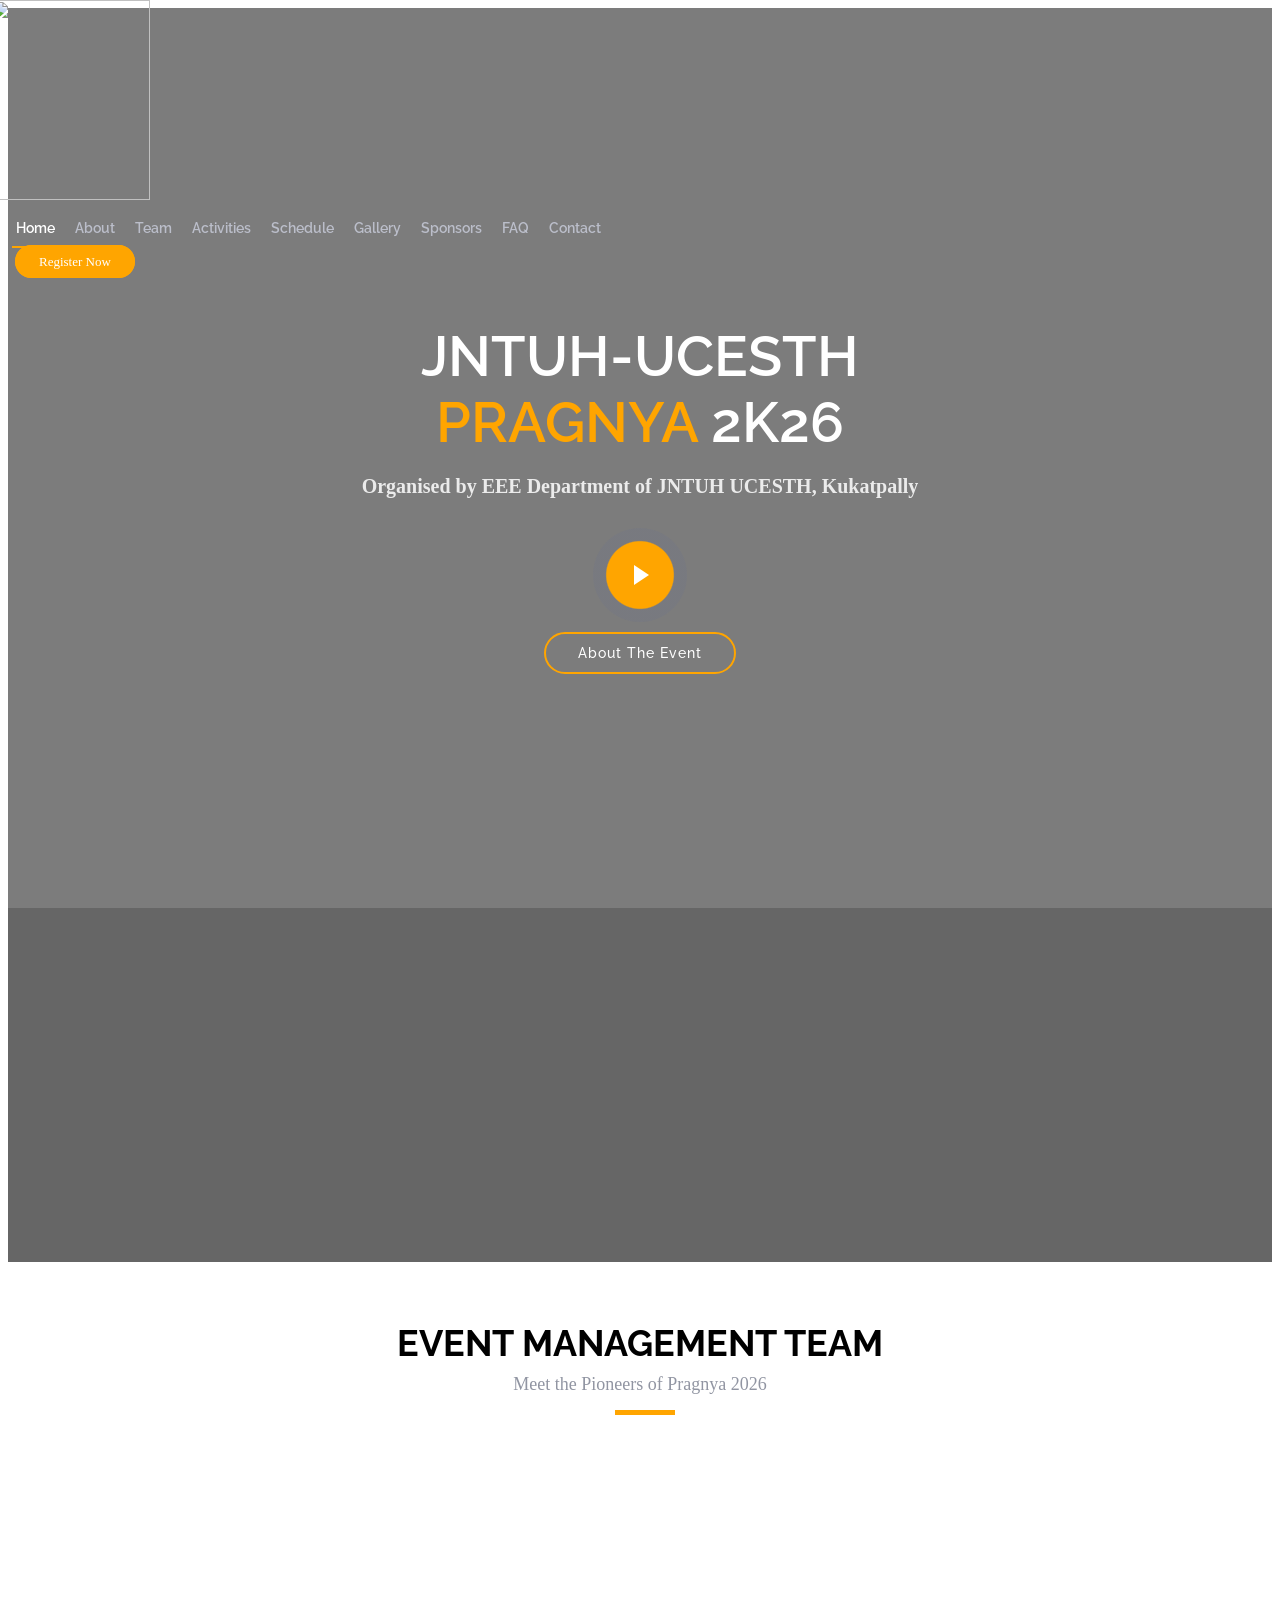
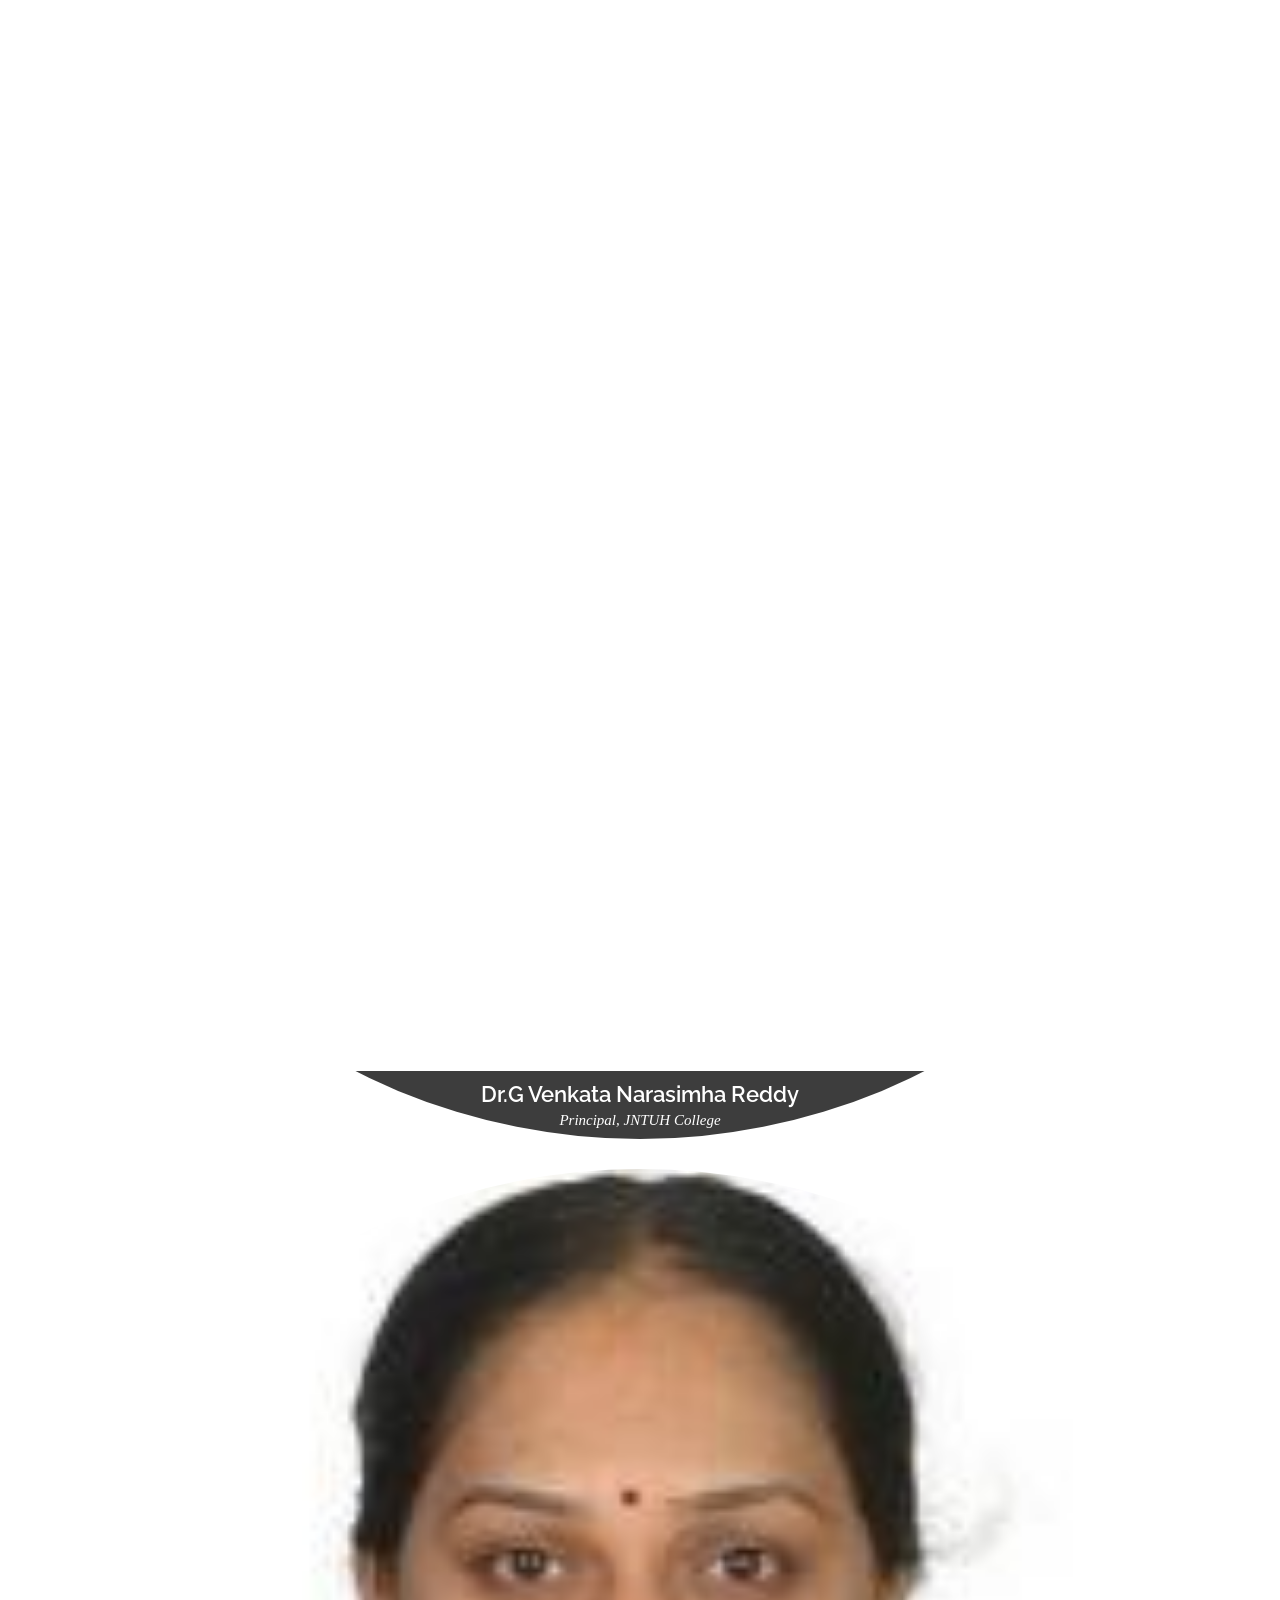
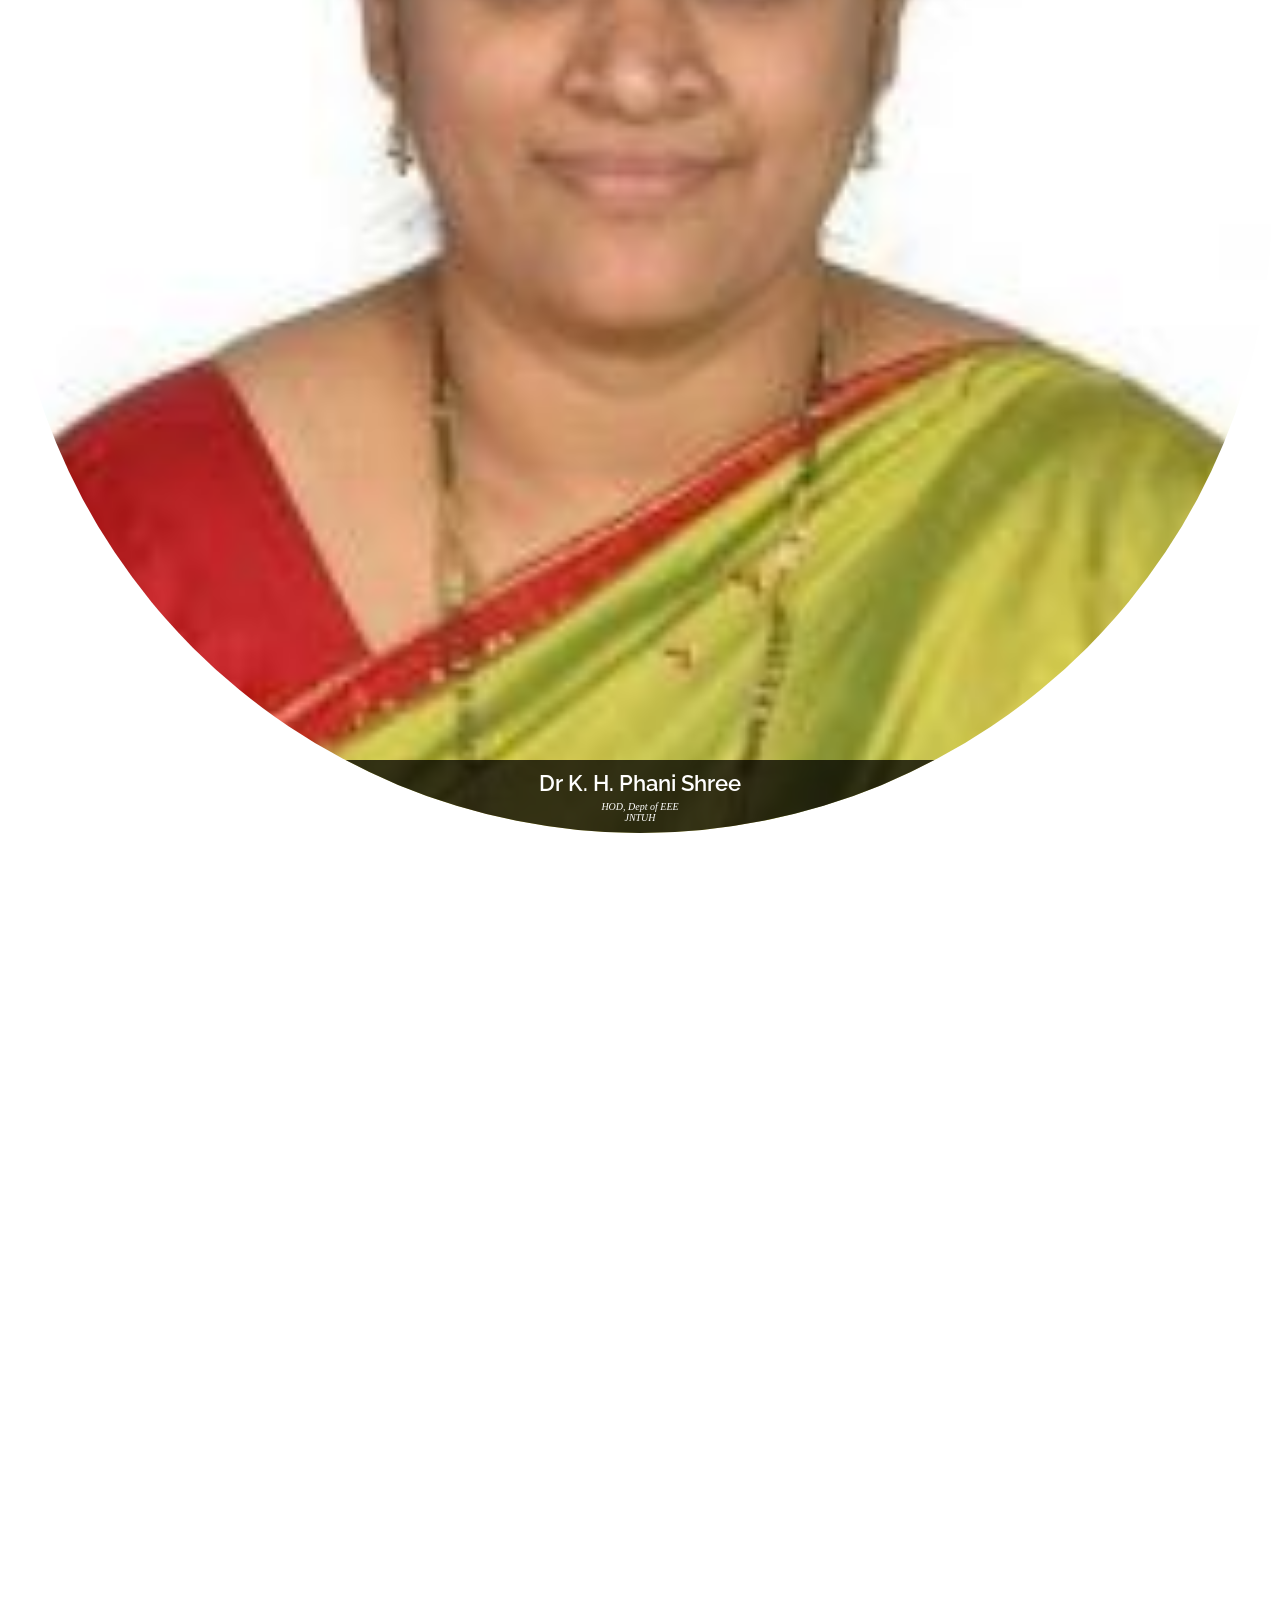
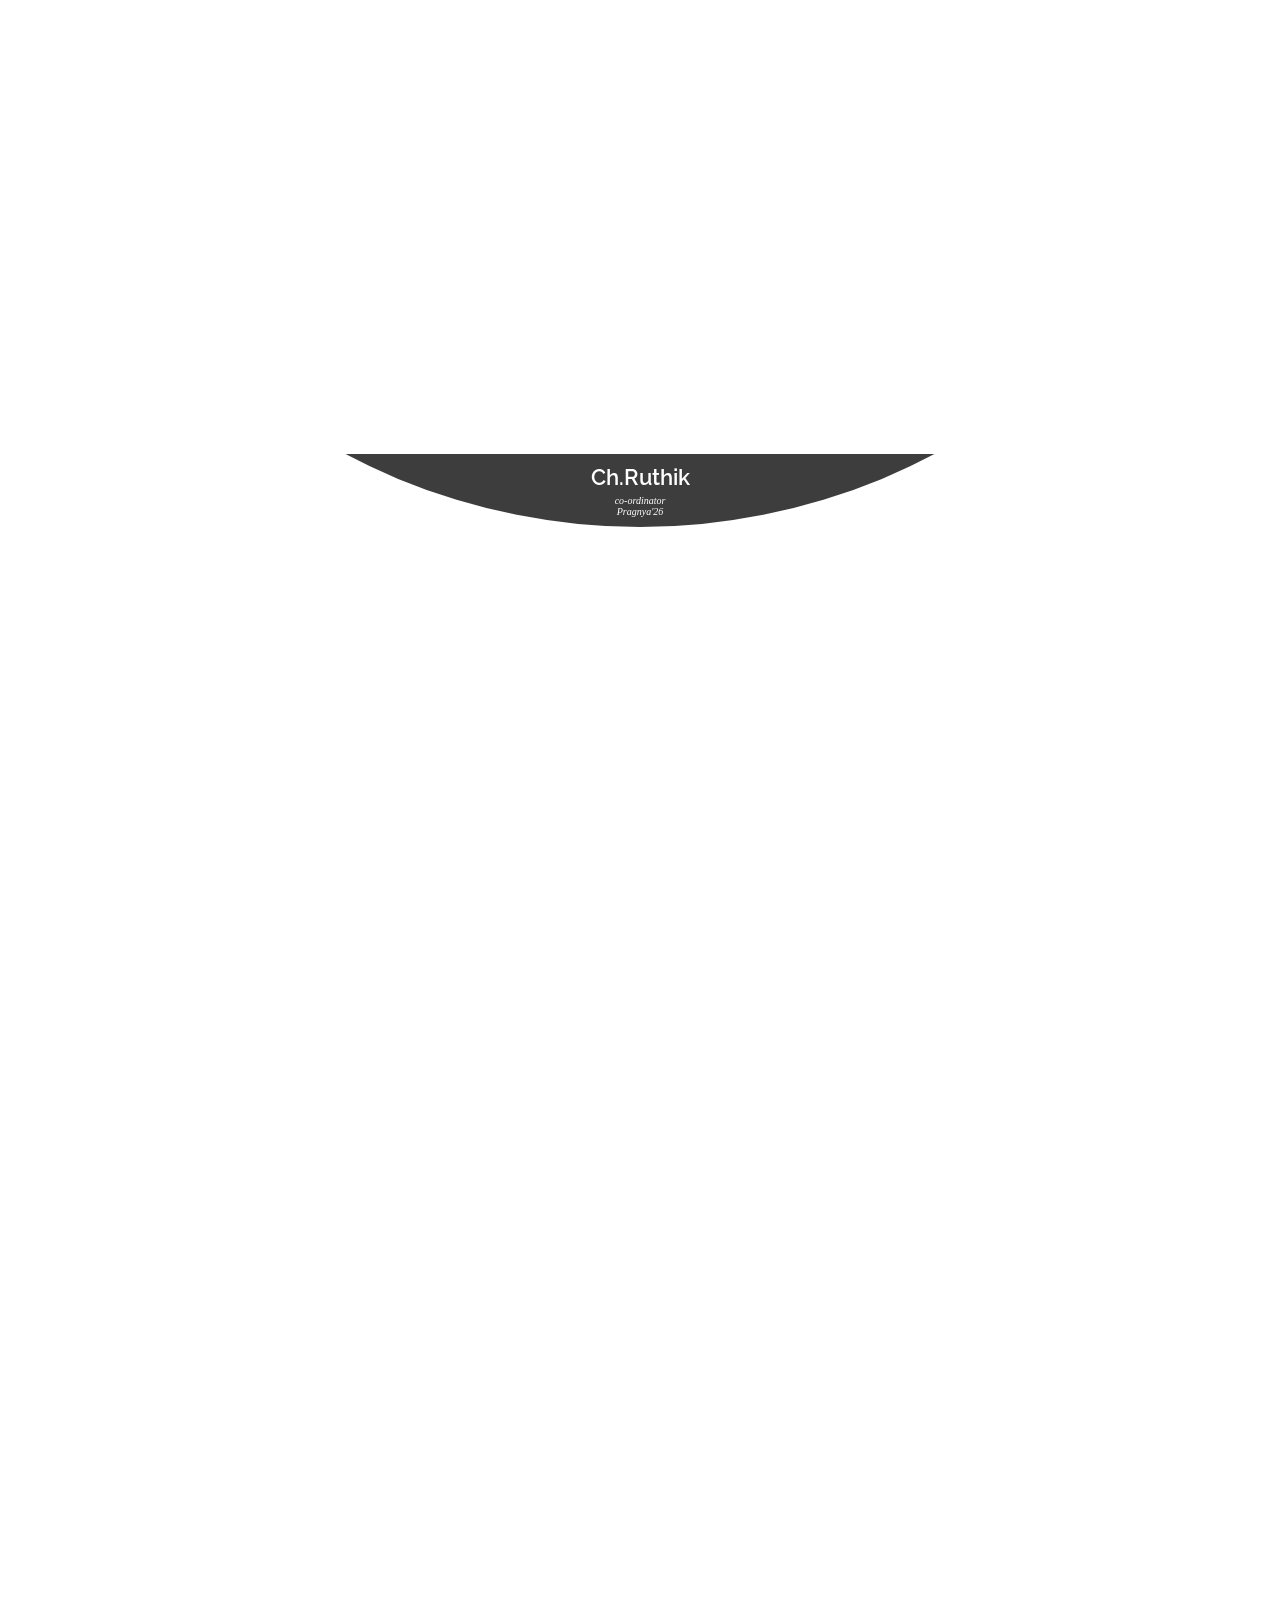
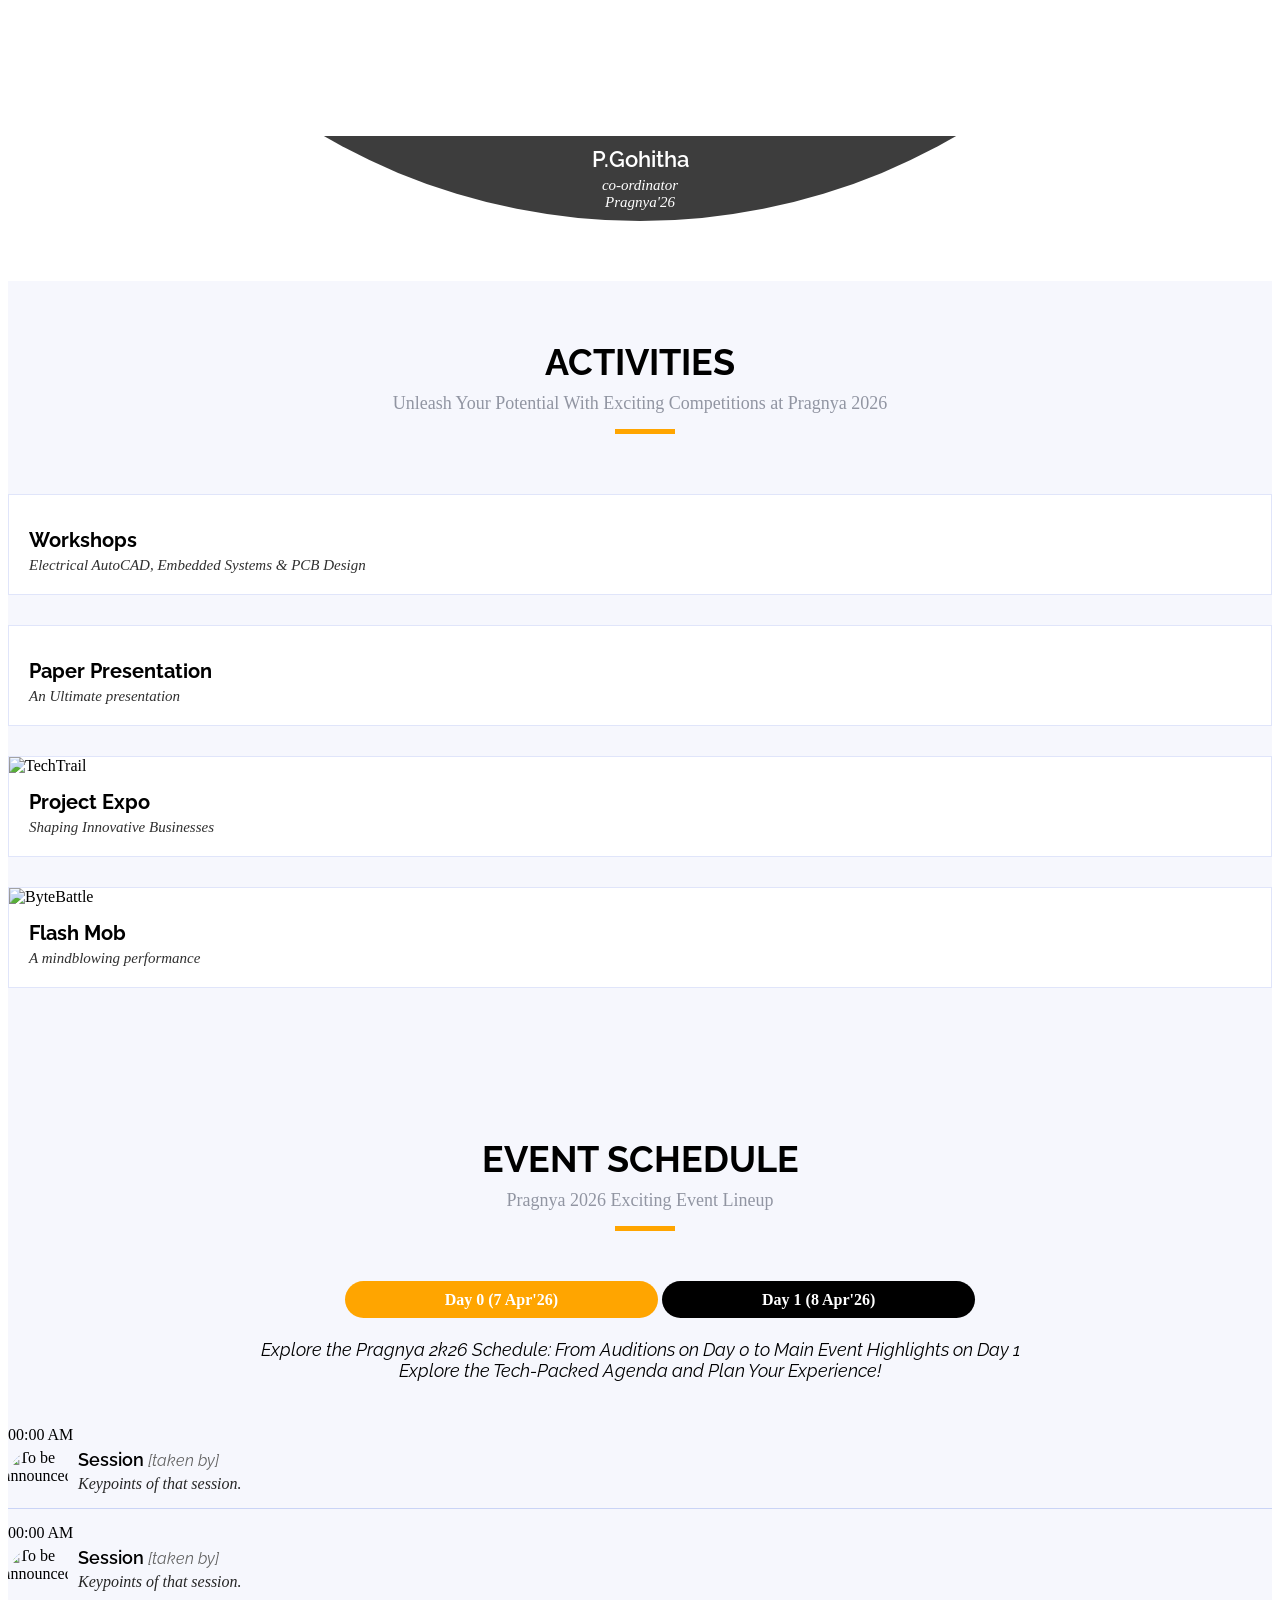
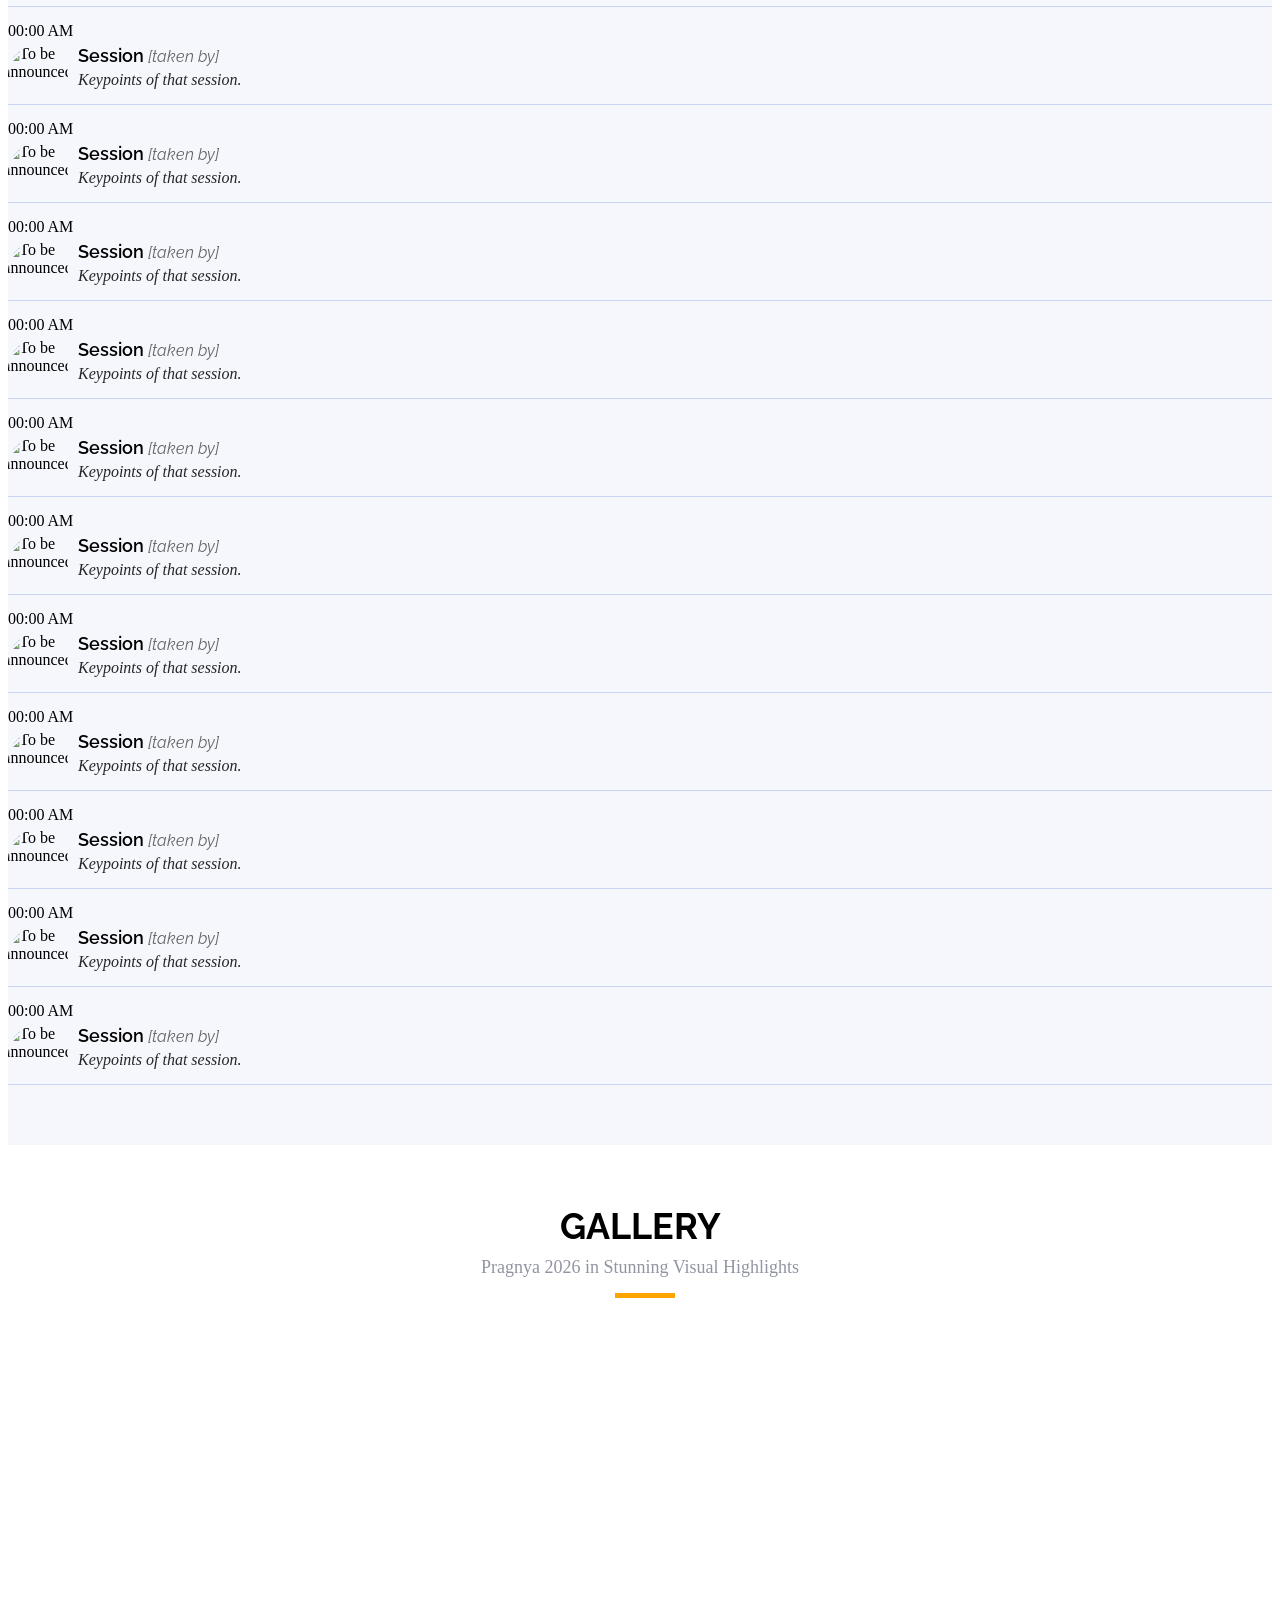
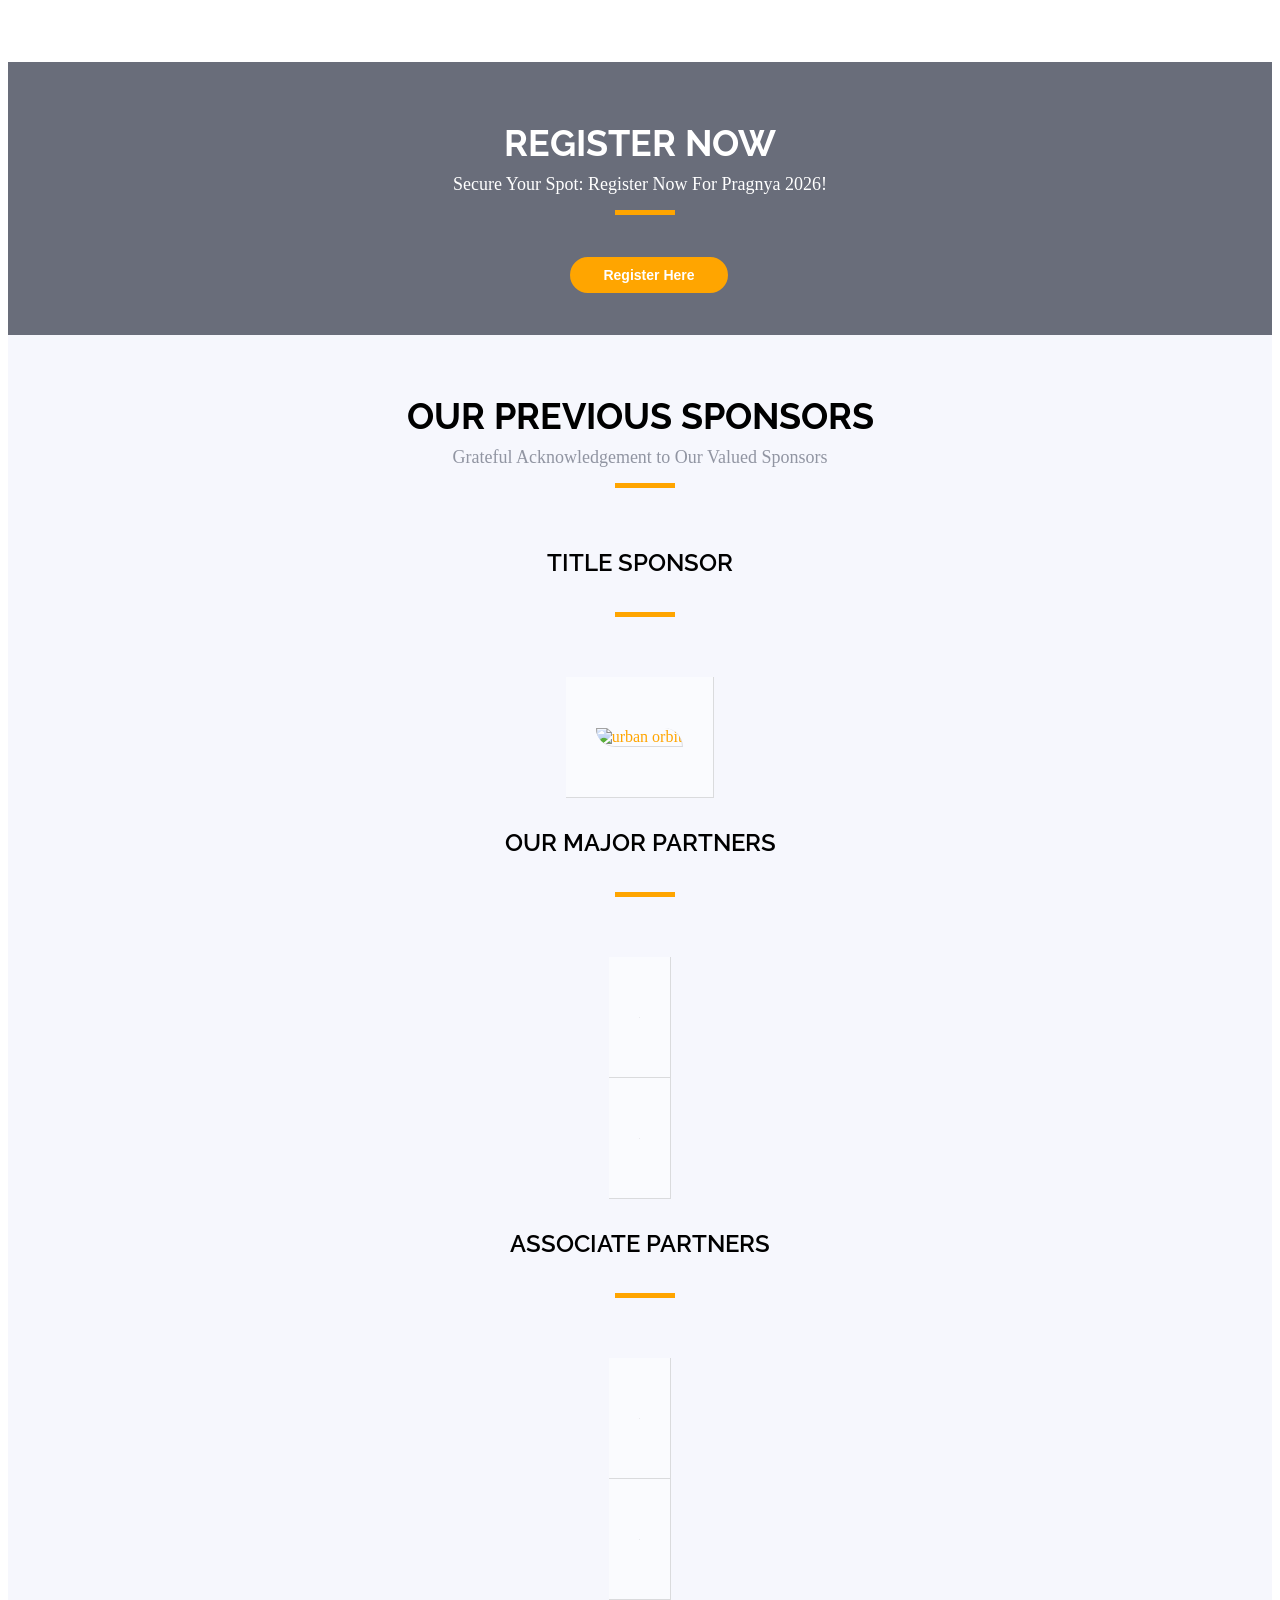
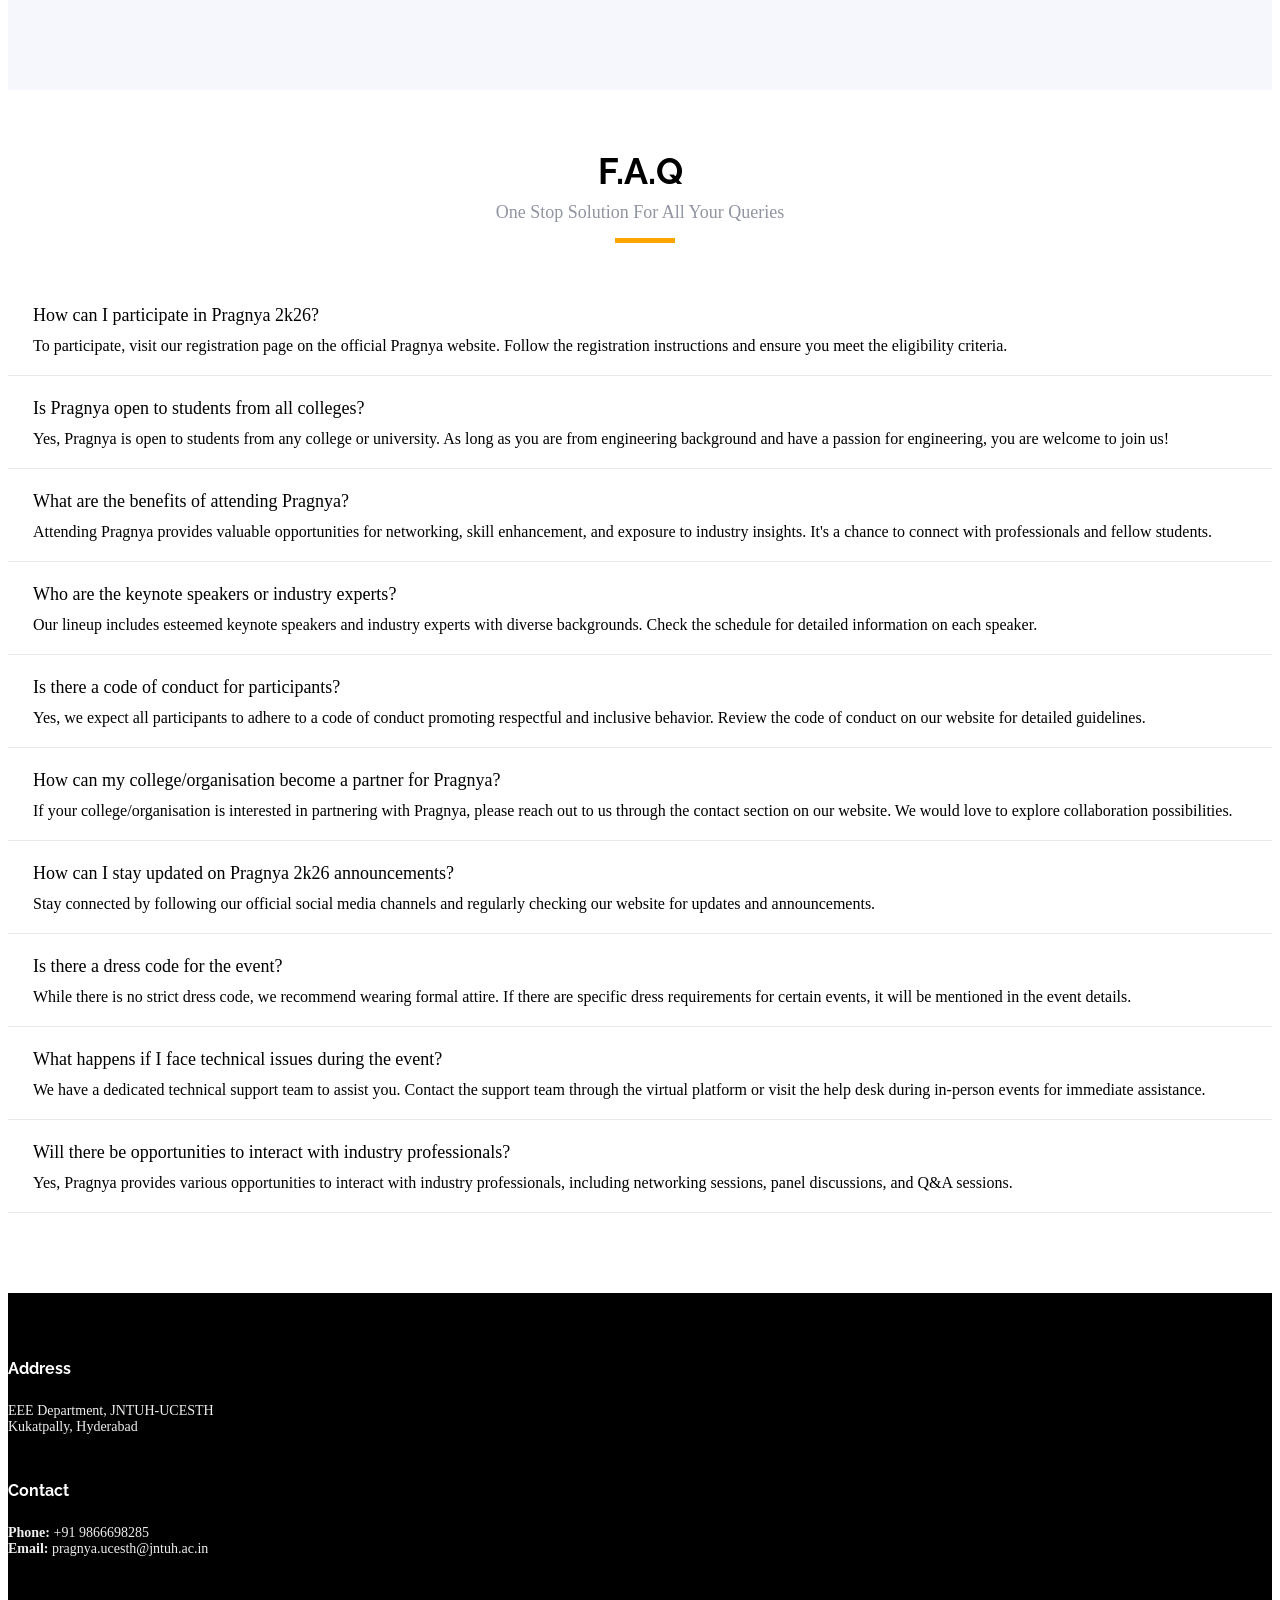
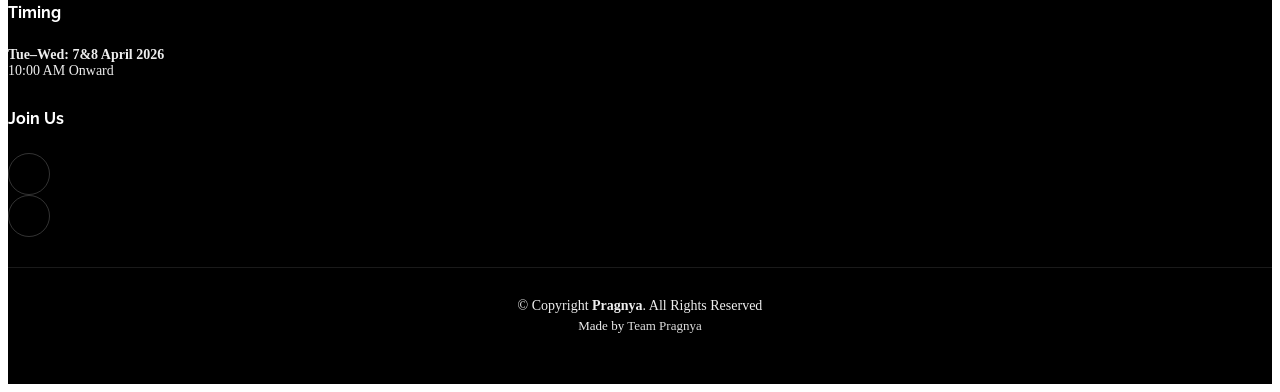
==== index.html @ 62721334 "Commited" ====
<!DOCTYPE html>
<html lang="en">

<head>
  <meta charset="utf-8">
  <meta content="width=device-width, initial-scale=1.0" name="viewport">

  <title>Pragnya 2026</title>
  <meta content="This annual tech extravaganza is set to be the biggest event of JNTUH. We invite students from all colleges and streams to dive into a world of learning and fun. Packed with workshops, competitions, and opportunities  to connect with industry pros. It will be a gateway to Innovation." name="description">
  <meta content="Pragnya jntuh,jntuh eee,Pragnya technical fest,jntuhPragnya,PragnyaJNTUH,jntuh tech fest,jntuhtechnical fest" name="keywords">

  <!-- Favicons -->
  <link href="assets/img/favicona.png" rel="icon">
  <link href="assets/img/apple.png" rel="apple-touch-icon">

  <!-- Google Fonts -->
  <link href="https://fonts.googleapis.com/css?family=Open+Sans:300,300i,400,400i,700,700i|Raleway:300,400,500,700,800"
    rel="stylesheet">

  <!-- Vendor CSS Files -->
  <link href="assets/vendor/aos/aos.css" rel="stylesheet">
  <link href="assets/vendor/bootstrap/css/bootstrap.min.css" rel="stylesheet">
  <link href="assets/vendor/bootstrap-icons/bootstrap-icons.css" rel="stylesheet">
  <link href="assets/vendor/glightbox/css/glightbox.min.css" rel="stylesheet">
  <link href="assets/vendor/swiper/swiper-bundle.min.css" rel="stylesheet">

  <!-- Template Main CSS File -->
  <link href="assets/css/style.css" rel="stylesheet">

  <!-- =======================================================
  *
  ======================================================== -->

  <style>
    #particles-js {
      position: fixed;
      width: 100%;
      height: 100%;

      /*Ensures particles are behind other elements*/
      z-index: -1;
    }
  </style>
</head>

<body>

  <!-- ======= Header ======= -->
  <header id="header" class="d-flex align-items-center ">
    <div class="container-fluid container-xxl d-flex align-items-center">

      <div id="logo" class="me-auto">
        <!-- Uncomment below for a text logo -->
        
        <a href="index.html" class="scrollto"><img src="assets/img/logo.png" alt="" title=""></a>
      </div>

      <nav id="navbar" class="navbar order-last order-lg-0">
        <ul>
          <li><a class="nav-link scrollto active" href="#hero">Home</a></li>
          <li><a class="nav-link scrollto" href="#about">About</a></li>
          <li><a class="nav-link scrollto" href="#speakers">Team</a></li>
          <li><a class="nav-link scrollto" href="#activities">Activities</a></li>
          <li><a class="nav-link scrollto" href="#schedule">Schedule</a></li>
          <li><a class="nav-link scrollto" href="#gallery">Gallery</a></li>
          <li><a class="nav-link scrollto" href="#supporters">Sponsors</a></li>
          <li><a class="nav-link scrollto" href="#faq">FAQ</a></li>
          <!-- <li class="dropdown"><a href="#"><span>Drop Down</span> <i class="bi bi-chevron-down"></i></a>
          <ul>
            <li><a href="#">Drop Down 1</a></li>
            <li class="dropdown"><a href="#"><span>Deep Drop Down</span> <i class="bi bi-chevron-right"></i></a>
              <ul>
                <li><a href="#">Deep Drop Down 1</a></li>
                <li><a href="#">Deep Drop Down 2</a></li>
                <li><a href="#">Deep Drop Down 3</a></li>
                <li><a href="#">Deep Drop Down 4</a></li>
                <li><a href="#">Deep Drop Down 5</a></li>
              </ul>
            </li>
            <li><a href="#">Drop Down 2</a></li>
            <li><a href="#">Drop Down 3</a></li>
            <li><a href="#">Drop Down 4</a></li>
          </ul>
        </li> -->
          <li><a class="nav-link scrollto" href="#footer">Contact</a></li>
        </ul>
        <i class="bi bi-list mobile-nav-toggle"></i>
      </nav>
      <!-- .navbar -->
      <a class="buy-tickets scrollto" href="https://docs.google.com/forms/d/e/1FAIpQLSc4xpxi0ps0MyQP4_tIs6i1I7sNURFrLQDbWb2xA-JYncHZ5w/viewform">Register Now</a>

    </div>
  </header>
  <!-- End Header -->
  

  <!-- ======= Hero Section ======= -->
 <section id="particles-js"></section>

  <section id="hero">
    <div class="hero-container" data-aos="zoom-in" data-aos-delay="100">
      <h1 class="mb-4 pb-0">JNTUH-UCESTH<br><span>PRAGNYA</span> 2K26</h1>
      <p class="mb-4 pb-0">Organised by EEE Department of JNTUH UCESTH, Kukatpally</p>
      <a href="./assets/videos/comingsoon.mp4" class="glightbox play-btn mb-4"></a>
      <a href="#about" class="about-btn scrollto">About The Event</a>
    </div>
  </section>
  <!-- End Hero Section -->

  <main id="main">

    <!-- ======= About Section ======= -->
    <section id="about">
      <div class="container position-relative" data-aos="fade-up">
        <div class="row">
          <div class="col-lg-6">
            <h2>About The Event</h2>
            <p>This annual tech extravaganza is set to be the biggest event of JNTUH. We invite 
              students from all colleges and
              streams to dive into a world of learning and fun. Packed with workshops, competitions, and opportunities
              to connect with industry pros. It will be a gateway to Innovation.
            </p>
          </div>
          <div class="col-lg-3">
            <h3>Where</h3>
            <p>EEE Department, JNTUH UCESTH</p>
          </div>
          <div class="col-lg-3">
            <h3>When</h3>
            <p>Tuesday &amp; Wednesday <br>7–8 April 2026</p>
          </div>
        </div>
      </div>
    </section>
    <!-- End About Section -->

    <!-- ======= Speakers Section ======= -->
    <section id="speakers">
      <div class="container" data-aos="fade-up">
        <div class="section-header">
          <h2>Event Management Team</h2>
          <p>Meet the Pioneers of Pragnya 2026 </p>
        </div>

        <div class="row">
          <a></a>
          <div class="col-lg-3 col-6">
            <div class="speaker" data-aos="fade-up" data-aos-delay="100">
              <img src="assets/img/speakers/principal.jpeg" alt="principal" class="img-fluid">
              <div class="details">
                <h3><a href="./pages/speakers/principal.html">Dr.G Venkata Narasimha Reddy</a></h3>
                <p>Principal, JNTUH College</p>
                <div class="social">
                  <a href="#"><i class="bi bi-twitter"></i></a>
                  <a href="#"><i class="bi bi-linkedin"></i></a>
                </div>
              </div>
            </div>
          </div>

          <div class="col-lg-3 col-6">
            <div class="speaker" data-aos="fade-up" data-aos-delay="100">
              <img src="./assets/img/speakers/hod.jpg" alt="Dr K. H. Phani Shree" class="img-fluid">
              <div class="details">
                <h3><a href="./pages/speakers/hod.html">Dr K. H. Phani Shree</a></h3>
                <p style="font-size: 10px;">HOD, Dept of EEE<br>JNTUH</p>
                <div class="social">
                  <a href="#"><i class="bi bi-envelope"></i></a>
                  <a href="#"><i class="bi bi-globe"></i></a>
                </div>
              </div>
            </div>
          </div>

          <div class="col-lg-3 col-6">
            <div class="speaker" data-aos="fade-up" data-aos-delay="100">
              <img src="assets/img/speakers/agney.jpeg" alt="agney" class="img-fluid">
              <div class="details">
                <h3><a href="./pages/speakers/agney.html"> Ch.Ruthik </a></h3>
                <!-- <h3><a href="./pages/speakers/agney.html"> G.Madhu </a></h3> -->
                <p style="font-size: 10px;">co-ordinator <br>Pragnya'26</p>
                <div class="social">
                  <a href="https://www.instagram.com/ruthikchanda/?hl=en"><i class="bi bi-instagram"></i></a>
                  <a href="https://wa.me/+919866698285" class="whatsapp"><i
                    class="bi bi-whatsapp"></i></a>
                </div>
              </div>
            </div>
          </div>

          <div class="col-lg-3 col-6">
            <div class="speaker" data-aos="fade-up" data-aos-delay="100">
              <img src="assets/img/speakers/vidya.jpg" alt="Speaker Name" class="img-fluid">
              <div class="details">
                <h3><a href="./pages/speakers/vidya.html">P.Gohitha</a></h3>
                <p> co-ordinator <br>Pragnya'26</p>
                <div class="social">
                  <a href="https://www.instagram.com/chinnuvirat6/?hl=en" ><i class="bi bi-instagram"></i></a>
                  <a ><i class="bi bi-linkedin"></i></a>
                </div>
              </div>
            </div>
          </div>
        </div>
      </div>

    </section>
    <!-- End Speakers Section -->

    <!-- ======= Activities Section ======= -->
    <section id="activities" class="section-with-bg">

      <div class="container" data-aos="fade-up">
        <div class="section-header">
          <h2>Activities</h2>
          <p>Unleash Your Potential With Exciting Competitions at Pragnya 2026</p>
        </div>

        <div class="row" data-aos="fade-up" data-aos-delay="100">

          <div class="col-lg-3 col-6">
            <div class="activity">
              <div class="activity-img">
                <img src="assets/img/activities/2.jpeg" alt="" class="img-fluid">
              </div>
              <h3><a href="./pages/activities/workshops.html">Workshops</a></h3>
              <p class="activity-line">Electrical AutoCAD, Embedded Systems &amp; PCB Design</p>
            </div>
          </div>

          <div class="col-lg-3 col-6">
            <div class="activity">
              <div class="activity-img">
                <img src="assets/img/activities/paper presentation.jpeg" alt="" class="img-fluid">
              </div>
              <h3><a href="./pages/activities/poster.html">Paper Presentation</a></h3>
              <p class="activity-line">An Ultimate presentation</p>
            </div>
          </div>

          <div class="col-lg-3 col-6">
            <div class="activity">
              <div class="activity-img">
                <img src="assets/img/activities/techp.jpeg" alt="TechTrail" class="img-fluid">
              </div>
              <h3><a href="./pages/activities/techtrail.html">Project Expo</a></h3>
              <p class="activity-line">Shaping Innovative Businesses</p>
            </div>
          </div>

          <div class="col-lg-3 col-6">
            <div class="activity">
              <div class="activity-img">
                <img src="assets/img/activities/eee.jpeg" alt="ByteBattle" class="img-fluid">
              </div>
              <h3><a href="#">Flash Mob</a></h3>
              <p class="activity-line">A mindblowing performance</p>
            </div>
          </div>

        </div>
      </div>

    </section>
    <!-- End Activities Section -->

    <!-- ======= Schedule Section ======= -->
    <section id="schedule" class="section-with-bg">
      <div class="container" data-aos="fade-up">
        <div class="section-header">
          <h2>Event Schedule</h2>
          <p>Pragnya 2026 Exciting Event Lineup</p>
        </div>

        <ul class="nav nav-tabs" role="tablist" data-aos="fade-up" data-aos-delay="100">
          <li class="nav-item">
            <a class="nav-link active" href="#day-0" role="tab" data-bs-toggle="tab">Day 0 (7 Apr'26)</a>
          </li>
          <li class="nav-item">
            <a class="nav-link" href="#day-1" role="tab" data-bs-toggle="tab">Day 1 (8 Apr'26)</a>
          </li>
        </ul>

        <h3 class="sub-heading">Explore the Pragnya 2k26 Schedule: From Auditions on Day 0 to Main Event Highlights on
          Day 1 <br>
          Explore the Tech-Packed Agenda and Plan Your Experience!
        </h3>

        <div class="tab-content row justify-content-center" data-aos="fade-up" data-aos-delay="200">

          <!-- Schdule Day 0 -->
          <div role="tabpanel" class="col-lg-9 tab-pane fade show active" id="day-0">

            <div class="row schedule-item">
              <div class="col-md-2"><time>00:00 AM</time></div>
              <div class="col-md-10">
                <div class="speaker">
                  <img src="assets/img/tba.jpg" alt="To be announced">
                </div>
                <h4>Session <span>[taken by]</span></h4>
                <p>Keypoints of that session.</p>
              </div>
            </div>

            <div class="row schedule-item">
              <div class="col-md-2"><time>00:00 AM</time></div>
              <div class="col-md-10">
                <div class="speaker">
                  <img src="assets/img/tba.jpg" alt="To be announced">
                </div>
                <h4>Session <span>[taken by]</span></h4>
                <p>Keypoints of that session.</p>
              </div>
            </div>

            <div class="row schedule-item">
              <div class="col-md-2"><time>00:00 AM</time></div>
              <div class="col-md-10">
                <div class="speaker">
                  <img src="assets/img/tba.jpg" alt="To be announced">
                </div>
                <h4>Session <span>[taken by]</span></h4>
                <p>Keypoints of that session.</p>
              </div>
            </div>

            <div class="row schedule-item">
              <div class="col-md-2"><time>00:00 AM</time></div>
              <div class="col-md-10">
                <div class="speaker">
                  <img src="assets/img/tba.jpg" alt="To be announced">
                </div>
                <h4>Session <span>[taken by]</span></h4>
                <p>Keypoints of that session.</p>
              </div>
            </div>

            <div class="row schedule-item">
              <div class="col-md-2"><time>00:00 AM</time></div>
              <div class="col-md-10">
                <div class="speaker">
                  <img src="assets/img/tba.jpg" alt="To be announced">
                </div>
                <h4>Session <span>[taken by]</span></h4>
                <p>Keypoints of that session.</p>
              </div>
            </div>

            <div class="row schedule-item">
              <div class="col-md-2"><time>00:00 AM</time></div>
              <div class="col-md-10">
                <div class="speaker">
                  <img src="assets/img/tba.jpg" alt="To be announced">
                </div>
                <h4>Session <span>[taken by]</span></h4>
                <p>Keypoints of that session.</p>
              </div>
            </div>

            <div class="row schedule-item">
              <div class="col-md-2"><time>00:00 AM</time></div>
              <div class="col-md-10">
                <div class="speaker">
                  <img src="assets/img/tba.jpg" alt="To be announced">
                </div>
                <h4>Session <span>[taken by]</span></h4>
                <p>Keypoints of that session.</p>
              </div>
            </div>

          </div>
          <!-- End Schdule Day 0 -->

          <!-- Schdule Day 1 -->
          <div role="tabpanel" class="col-lg-9  tab-pane fade" id="day-1">

            <div class="row schedule-item">
              <div class="col-md-2"><time>00:00 AM</time></div>
              <div class="col-md-10">
                <div class="speaker">
                  <img src="assets/img/tba.jpg" alt="To be announced">
                </div>
                <h4>Session <span>[taken by]</span></h4>
                <p>Keypoints of that session.</p>
              </div>
            </div>

            <div class="row schedule-item">
              <div class="col-md-2"><time>00:00 AM</time></div>
              <div class="col-md-10">
                <div class="speaker">
                  <img src="assets/img/tba.jpg" alt="To be announced">
                </div>
                <h4>Session <span>[taken by]</span></h4>
                <p>Keypoints of that session.</p>
              </div>
            </div>

            <div class="row schedule-item">
              <div class="col-md-2"><time>00:00 AM</time></div>
              <div class="col-md-10">
                <div class="speaker">
                  <img src="assets/img/tba.jpg" alt="To be announced">
                </div>
                <h4>Session <span>[taken by]</span></h4>
                <p>Keypoints of that session.</p>
              </div>
            </div>

            <div class="row schedule-item">
              <div class="col-md-2"><time>00:00 AM</time></div>
              <div class="col-md-10">
                <div class="speaker">
                  <img src="assets/img/tba.jpg" alt="To be announced">
                </div>
                <h4>Session <span>[taken by]</span></h4>
                <p>Keypoints of that session.</p>
              </div>
            </div>

            <div class="row schedule-item">
              <div class="col-md-2"><time>00:00 AM</time></div>
              <div class="col-md-10">
                <div class="speaker">
                  <img src="assets/img/tba.jpg" alt="To be announced">
                </div>
                <h4>Session <span>[taken by]</span></h4>
                <p>Keypoints of that session.</p>
              </div>
            </div>

            <div class="row schedule-item">
              <div class="col-md-2"><time>00:00 AM</time></div>
              <div class="col-md-10">
                <div class="speaker">
                  <img src="assets/img/tba.jpg" alt="To be announced">
                </div>
                <h4>Session <span>[taken by]</span></h4>
                <p>Keypoints of that session.</p>
              </div>
            </div>

          </div>
          <!-- End Schdule Day 1 -->

        </div>

      </div>

    </section><!-- End Schedule Section -->

    <!-- ======= Gallery Section ======= -->
    <section id="gallery">

      <div class="container" data-aos="fade-up">
        <div class="section-header">
          <h2>Gallery</h2>
          <p>Pragnya 2026 in Stunning Visual Highlights</p>
        </div>
      </div>

      <div class="gallery-slider swiper">
        <div class="swiper-wrapper align-items-center">
          
          <div class="swiper-slide"><a href="assets/img/gallery/p5.jpeg" class="gallery-lightbox"><img
                src="assets/img/gallery/p5.jpeg" class="img-fluid" alt=""></a></div>
          <div class="swiper-slide"><a href="assets/img/gallery/p6.jpeg" class="gallery-lightbox"><img
                src="assets/img/gallery/p6.jpeg" class="img-fluid" alt=""></a></div>
          <div class="swiper-slide"><a href="assets/img/gallery/p7.jpeg" class="gallery-lightbox"><img
                src="assets/img/gallery/p7.jpeg" class="img-fluid" alt=""></a></div>
          <div class="swiper-slide"><a href="assets/img/gallery/p8.jpeg" class="gallery-lightbox"><img
                src="assets/img/gallery/p8.jpeg" class="img-fluid" alt=""></a></div>
          <div class="swiper-slide"><a href="assets/img/gallery/p11.jpeg" class="gallery-lightbox"><img
                src="assets/img/gallery/p11.jpeg" class="img-fluid" alt=""></a></div>
          <div class="swiper-slide"><a href="assets/img/gallery/p12.jpeg" class="gallery-lightbox"><img
                src="assets/img/gallery/p12.jpeg" class="img-fluid" alt=""></a></div>
          <!-- <div class="swiper-slide"><a href="assets/img/gallery/p13.jpeg" class="gallery-lightbox"><img
                src="assets/img/gallery/p13.jpeg" class="img-fluid" alt=""></a></div> -->
          <div class="swiper-slide"><a href="assets/img/gallery/p14.jpeg" class="gallery-lightbox"><img
                src="assets/img/gallery/p14.jpeg" class="img-fluid" alt=""></a></div> 
          <div class="swiper-slide"><a href="assets/img/gallery/p17.jpeg" class="gallery-lightbox"><img
                src="assets/img/gallery/p17.jpeg" class="img-fluid" alt=""></a></div> 
          

        </div>
        <div class="swiper-pagination"></div>
      </div>

    </section>
    <!-- End Gallery Section -->


    <!-- ======= Register Section ======= -->
    <section id="register">
      <div class="container" data-aos="zoom-in">
        <div class="section-header">
          <h2>REGISTER NOW</h2>
          <p>Secure Your Spot: Register Now For Pragnya 2026!</p>
        </div>
        <a href="https://forms.gle/BgCcwTMuFskUygii7"><button>Register Here</button></a>
      </div>
    </section><!-- End Register Section -->

    <!-- ======= Supporters Section ======= -->
    <section id="supporters" class="section-with-bg">

      <div class="container" data-aos="fade-up">
        <div class="section-header">
          <h2>OUR PREVIOUS Sponsors</h2>
          <p>Grateful Acknowledgement to Our Valued Sponsors</p>
        </div>

        <div class="section-header">
          <h3>Title Sponsor</h3>
        </div>

        <div class="row no-gutters supporters-wrap clearfix" data-aos="zoom-in" data-aos-delay="100">

          <a href="https://urbanorbit.in/" target="_blank">
            <div class="sponsor-box">
              <div class="supporter-logo">
                <img src="assets/img/supporters/uo.png" class="img-fluid" alt="urban orbit">
              </div>
            </div>
          </a>

        </div>

        <div class="section-header">
          <h3>Our Major Partners</h3>
        </div>

        <div class="row no-gutters supporters-wrap clearfix" data-aos="zoom-in" data-aos-delay="100">

          <a href="" class="sponsor-box" target="_blank">
            <div >
              <div class="supporter-logo">
                <img src="assets/img/supporters/1.png" class="img-fluid" alt="">
              </div>
            </div>
          </a>

          <a href="" class="sponsor-box" target="_blank">
            <div>
              <div class="supporter-logo">
                <img src="./assets/img/supporters/2.png" class="img-fluid" alt="">
              </div>
            </div>
          </a>

        </div>

        <div class="section-header">
          <h3>Associate Partners</h3>
        </div>

        <div class="row no-gutters supporters-wrap clearfix" data-aos="zoom-in" data-aos-delay="100">
          <a href="" class="sponsor-box" target="_blank">
            <div >
              <div class="supporter-logo">
                <img src="assets/img/supporters/3.jpg" class="img-fluid" alt="">
              </div>
            </div>
          </a>

          <a href="" class="sponsor-box" target="_blank">
            <div>
              <div class="supporter-logo">
                <img src="./assets/img/supporters/ace.webp" class="img-fluid" alt="">
              </div>
            </div>
          </a>

          <!-- 0Labs%20in%20Motihari&mncatname=Pathology%20Labs&search_id=28bffeaac70b9ebcd135141742e00b033a7ba59e8e6559a1277fc594297ade6b&abd_btn=&abd_heading=" class="sponsor-box" target="_blank">
            <div >
              <div class="supporter-logo">
                <img src="assets/img/supporters/BMS-Healthcare.png" class="img-fluid" alt="BMS-Healthcare">
              </div>
            </div>
          </a> -->

          <!-- <div class="col-lg-3 col-md-4 col-xs-6">
            <div class="supporter-logo">
              <img src="assets/img/supporters/comingsoon.png" class="img-fluid" alt="">
            </div>
          </div>

          <div class="col-lg-3 col-md-4 col-xs-6">
            <div class="supporter-logo">
              <img src="assets/img/supporters/comingsoon.png" class="img-fluid" alt="">
            </div>
          </div>

          <div class="col-lg-3 col-md-4 col-xs-6">
            <div class="supporter-logo">
              <img src="assets/img/supporters/comingsoon.png" class="img-fluid" alt="">
            </div>
          </div>

          <div class="col-lg-3 col-md-4 col-xs-6">
            <div class="supporter-logo">
              <img src="assets/img/supporters/comingsoon.png" class="img-fluid" alt="">
            </div>
          </div> -->

        </div>

      </div>

    </section>
    <!-- End Sponsors Section -->

    <!-- =======  F.A.Q Section ======= -->
    <section id="faq">

      <div class="container" data-aos="fade-up">

        <div class="section-header">
          <h2>F.A.Q </h2>
          <p>One Stop Solution For All Your Queries</p>
        </div>

        <div class="row justify-content-center" data-aos="fade-up" data-aos-delay="100">
          <div class="col-lg-9">

            <ul class="faq-list">

              <li>
                <div data-bs-toggle="collapse" class="collapsed question" href="#faq1">How can I participate in
                  Pragnya 2k26? <i class="bi bi-chevron-down icon-show"></i><i
                    class="bi bi-chevron-up icon-close"></i></div>
                <div id="faq1" class="collapse" data-bs-parent=".faq-list">
                  <p>
                    To participate, visit our registration page on the official Pragnya website. Follow the
                    registration instructions and ensure you meet the eligibility criteria.
                  </p>
                </div>
              </li>

              <li>
                <div data-bs-toggle="collapse" href="#faq2" class="collapsed question"> Is Pragnya open to students
                  from all colleges? <i class="bi bi-chevron-down icon-show"></i><i
                    class="bi bi-chevron-up icon-close"></i></div>
                <div id="faq2" class="collapse" data-bs-parent=".faq-list">
                  <p>
                    Yes, Pragnya is open to students from any college or university. As long as you are from engineering
                    background and have a passion for engineering, you are welcome to join us!
                  </p>
                </div>
              </li>

              <li>
                <div data-bs-toggle="collapse" href="#faq3" class="collapsed question">What are the benefits of
                  attending Pragnya? <i class="bi bi-chevron-down icon-show"></i><i
                    class="bi bi-chevron-up icon-close"></i></div>
                <div id="faq3" class="collapse" data-bs-parent=".faq-list">
                  <p>
                    Attending Pragnya provides valuable opportunities for networking, skill enhancement, and exposure
                    to industry insights. It's a chance to connect with professionals and fellow students.
                  </p>
                </div>
              </li>

              <li>
                <div data-bs-toggle="collapse" href="#faq4" class="collapsed question">Who are the keynote speakers or
                  industry experts? <i class="bi bi-chevron-down icon-show"></i><i
                    class="bi bi-chevron-up icon-close"></i></div>
                <div id="faq4" class="collapse" data-bs-parent=".faq-list">
                  <p>
                    Our lineup includes esteemed keynote speakers and industry experts with diverse backgrounds. Check
                    the schedule for detailed information on each speaker.
                  </p>
                </div>
              </li>

              <li>
                <div data-bs-toggle="collapse" href="#faq5" class="collapsed question">Is there a code of conduct for
                  participants? <i class="bi bi-chevron-down icon-show"></i><i class="bi bi-chevron-up icon-close"></i>
                </div>
                <div id="faq5" class="collapse" data-bs-parent=".faq-list">
                  <p>
                    Yes, we expect all participants to adhere to a code of conduct promoting respectful and inclusive
                    behavior. Review the code of conduct on our website for detailed guidelines.
                  </p>
                </div>
              </li>

              <li>
                <div data-bs-toggle="collapse" href="#faq6" class="collapsed question">How can my college/organisation
                  become a partner for Pragnya? <i class="bi bi-chevron-down icon-show"></i><i
                    class="bi bi-chevron-up icon-close"></i></div>
                <div id="faq6" class="collapse" data-bs-parent=".faq-list">
                  <p>
                    If your college/organisation is interested in partnering with Pragnya, please reach out to us
                    through the contact section on our website. We would love to explore collaboration possibilities.
                  </p>
                </div>
              </li>

              <li>
                <div data-bs-toggle="collapse" href="#faq7" class="collapsed question">How can I stay updated on
                  Pragnya 2k26 announcements? <i class="bi bi-chevron-down icon-show"></i><i
                    class="bi bi-chevron-up icon-close"></i></div>
                <div id="faq7" class="collapse" data-bs-parent=".faq-list">
                  <p>
                    Stay connected by following our official social media channels and regularly checking our website
                    for updates and announcements.
                  </p>
                </div>
              </li>

              <li>
                <div data-bs-toggle="collapse" href="#faq8" class="collapsed question">Is there a dress code for the
                  event? <i class="bi bi-chevron-down icon-show"></i><i class="bi bi-chevron-up icon-close"></i></div>
                <div id="faq8" class="collapse" data-bs-parent=".faq-list">
                  <p>
                    While there is no strict dress code, we recommend wearing formal attire. If there are specific dress
                    requirements for certain events, it will be mentioned in the event details.
                  </p>
                </div>
              </li>

              <li>
                <div data-bs-toggle="collapse" href="#faq9" class="collapsed question">What happens if I face technical
                  issues during the event? <i class="bi bi-chevron-down icon-show"></i><i
                    class="bi bi-chevron-up icon-close"></i></div>
                <div id="faq9" class="collapse" data-bs-parent=".faq-list">
                  <p>
                    We have a dedicated technical support team to assist you. Contact the support team through the
                    virtual platform or visit the help desk during in-person events for immediate assistance.
                  </p>
                </div>
              </li>

              <li>
                <div data-bs-toggle="collapse" href="#faq10" class="collapsed question">Will there be opportunities to
                  interact with industry professionals? <i class="bi bi-chevron-down icon-show"></i><i
                    class="bi bi-chevron-up icon-close"></i></div>
                <div id="faq10" class="collapse" data-bs-parent=".faq-list">
                  <p>
                    Yes, Pragnya provides various opportunities to interact with industry professionals, including
                    networking sessions, panel discussions, and Q&A sessions.
                  </p>
                </div>
              </li>

            </ul>

          </div>
        </div>

      </div>

    </section>
    <!-- End  F.A.Q Section -->

  </main>
  <!-- End #main -->

  <!-- ======= Footer ======= -->
  <footer id="footer" class="footer" style="bottom: 0;">

    <div class="container">
      <div class="row gy-3">
        <div class="col-lg-3 col-md-6 d-flex">
          <i class="bi bi-geo-alt icon"></i>
          <div>
            <h4>Address</h4>
            <p>
              EEE Department, JNTUH-UCESTH  <br>
              Kukatpally, Hyderabad<br>
            </p>
          </div>

        </div>

        <div class="col-lg-3 col-md-6 footer-links d-flex">
          <i class="bi bi-telephone icon"></i>
          <div>
            <h4>Contact</h4>
            <p>
              <strong>Phone:</strong> +91 9866698285<br>
              <strong>Email:</strong> pragnya.ucesth@jntuh.ac.in<br>
            </p>
          </div>
        </div>

        <div class="col-lg-3 col-md-6 footer-links d-flex">
          <i class="bi bi-clock icon"></i>
          <div>
            <h4>Timing</h4>
            <p>
              <strong>Tue–Wed: 7&8 April 2026</strong><br>
              10:00 AM Onward
            </p>
          </div>
        </div>

        <div class="col-lg-3 col-md-6 footer-links">
          <h4>Join Us</h4>
          <div class="social-links d-flex">
            <!-- <a href="#" class="twitter"><i class="bi bi-twitter"></i></a> -->
            <!-- <a href="#" class="facebook"><i class="bi bi-facebook"></i></a> -->
            <a href="https://www.instagram.com/ruthikchanda/?hl=en" class="instagram"><i class="bi bi-instagram"></i></a>
            <a href="https://wa.me/+919866698285" class="whatsapp"><i
                class="bi bi-whatsapp"></i></a>
           
            <!-- <a href="#" class="linkedin"><i class="bi bi-linkedin"></i></a> -->
          </div>
        </div>

      </div>
    </div>

    <div class="container">
      <div class="copyright">
        &copy; Copyright <strong><span>Pragnya</span></strong>. All Rights Reserved
      </div>
      <div class="credits">
        Made <!--span style="color: red;">&#x2764;</span--> by <a href="#">Team Pragnya</a>
      </div>
    </div>

  </footer>
  <!-- End Footer -->

  <a href="#" class="back-to-top d-flex align-items-center justify-content-center"><i
      class="bi bi-arrow-up-short"></i></a>

  <!-- Vendor JS Files -->
  <script src="assets/vendor/aos/aos.js"></script>
  <script src="assets/vendor/bootstrap/js/bootstrap.bundle.min.js"></script>
  <script src="assets/vendor/glightbox/js/glightbox.min.js"></script>
  <script src="assets/vendor/swiper/swiper-bundle.min.js"></script>
  <script src="assets/vendor/php-email-form/validate.js"></script>

  <script src="https://cdn.jsdelivr.net/particles.js/2.0.0/particles.min.js"></script>

  <!-- Template Main JS File -->
  <script src="assets/js/main.js"></script>

</body>

</html>
---- assets/css/style.css ----
------------------------------------------------------------
# General
--------------------------------------------------------------*/
body {
  background: #fff;
  color: #2f3138;
  font-family: "Open Sans", sans-serif;
}

a {
  color: orange;
  text-decoration: none;
  transition: 0.5s;
}

a:hover,
a:active,
a:focus {
  color: orange;
  outline: none;
  text-decoration: none;
}

p {
  padding: 0;
  margin: 0 0 30px 0;
}

h1,
h2,
h3,
h4,
h5,
h6 {
  font-family: "Raleway", sans-serif;
  font-weight: 400;
  margin: 0 0 20px 0;
  padding: 0;
  color: black;
}

.main-page {
  margin-top: 70px;
}

/* Prelaoder */
#preloader {
  position: fixed;
  left: 0;
  top: 0;
  z-index: 999;
  width: 100%;
  height: 100%;
  overflow: visible;
  background: #fff url("../img/preloader.svg") no-repeat center center;
}

/*--------------------------------------------------------------
# Back to top button
--------------------------------------------------------------*/
.back-to-top {
  position: fixed;
  visibility: hidden;
  opacity: 0;
  right: 15px;
  bottom: 15px;
  z-index: 996;
  background: orange;
  width: 40px;
  height: 40px;
  border-radius: 50px;
  transition: all 0.4s;
}

.back-to-top i {
  font-size: 28px;
  color: #fff;
  line-height: 0;
}

.back-to-top:hover {
  background: gray;
  color: #fff;
}

.back-to-top.active {
  visibility: visible;
  opacity: 1;
}

/*--------------------------------------------------------------
# Sections Header
--------------------------------------------------------------*/
.section-header {
  margin-bottom: 60px;
  position: relative;
  padding-bottom: 20px;
}

.section-header::before {
  content: "";
  position: absolute;
  display: block;
  width: 60px;
  height: 5px;
  background: orange;
  bottom: 0;
  left: calc(50% - 25px);
}

.section-header h2 {
  font-size: 36px;
  text-transform: uppercase;
  text-align: center;
  font-weight: 700;
  margin-bottom: 10px;
}

.section-header h3 {
  font-size: 24px;
  text-transform: uppercase;
  text-align: center;
  font-weight: 600;
  /* margin-bottom: 6px; */
}

.section-header p {
  text-align: center;
  padding: 0;
  margin: 0;
  font-size: 18px;
  font-weight: 500;
  color: #9195a2;
}

.section-with-bg {
  background-color: #f6f7fd;
}

/*--------------------------------------------------------------
# Header
--------------------------------------------------------------*/
#header {
  height: 90px;
  position: fixed;
  left: 0;
  top: 0;
  right: 0;
  transition: all 0.5s;
  z-index: 997;
}

#header.header-scrolled,
#header.header-inner {
  background: rgba(0, 0, 0, 0.98);
  height: 70px;
}

#header #logo h1 {
  font-size: 36px;
  margin: 0;
  font-family: "Raleway", sans-serif;
  font-weight: 700;
  letter-spacing: 3px;
  text-transform: uppercase;
}

#header #logo h1 span {
  color: orange;
}

#header #logo h1 a,
#header #logo h1 a:hover {
  color: #fff;
}

#header #logo img {
  padding:0;
  margin:0;
  
  height: 200px;
 
  /* max-height: 40px; */
  
  margin-left: -10px;
  width:160px;
  max-height:fit-content;
}

@media (max-width: 400px) {
  #header #logo img {
    max-height: 130px;
    margin-left: 0px;
  }
}

/*--------------------------------------------------------------
# Buy Tickets
--------------------------------------------------------------*/
.buy-tickets {
  color: #fff;
  background: orange;
  padding: 7px 22px;
  margin: 0 0 0 15px;
  border-radius: 50px;
  border: 2px solid orange;
  transition: all ease-in-out 0.3s;
  font-weight: 500;
  line-height: 1;
  font-size: 13px;
  white-space: nowrap;
}

.buy-tickets:hover {
  background: none;
  color: #fff;
}

.buy-tickets:focus {
  color: #fff;
}

@media (max-width: 992px) {
  .buy-tickets {
    margin: 0 15px 0 0;
  }
}

/*--------------------------------------------------------------
# Navigation Menu
--------------------------------------------------------------*/
/**
* Desktop Navigation 
*/
.navbar {
  padding: 0;
}

.navbar ul {
  margin: 0;
  padding: 0;
  display: flex;
  list-style: none;
  align-items: center;
}

.navbar li {
  position: relative;
}

.navbar>ul>li {
  white-space: nowrap;
  padding: 10px 0 10px 12px;
}

.navbar a,
.navbar a:focus {
  display: flex;
  align-items: center;
  justify-content: space-between;
  color: rgba(202, 206, 221, 0.8);
  font-family: "Raleway", sans-serif;
  font-weight: 600;
  font-size: 14px;
  white-space: nowrap;
  transition: 0.3s;
  position: relative;
  padding: 6px 4px;
}

.navbar a i,
.navbar a:focus i {
  font-size: 12px;
  line-height: 0;
  margin-left: 5px;
}

.navbar>ul>li>a:before {
  content: "";
  position: absolute;
  width: 0;
  height: 2px;
  bottom: -6px;
  left: 0;
  background-color: orange;
  visibility: hidden;
  transition: all 0.3s ease-in-out 0s;
}

.navbar a:hover:before,
.navbar li:hover>a:before,
.navbar .active:before {
  visibility: visible;
  width: 100%;
}

.navbar a:hover,
.navbar .active,
.navbar .active:focus,
.navbar li:hover>a {
  color: #fff;
}

.navbar .dropdown ul {
  display: block;
  position: absolute;
  left: 12px;
  top: calc(100% + 30px);
  margin: 0;
  padding: 10px 0;
  z-index: 99;
  opacity: 0;
  visibility: hidden;
  background: #fff;
  box-shadow: 0px 0px 30px rgba(127, 137, 161, 0.25);
  transition: 0.3s;
}

.navbar .dropdown ul li {
  min-width: 200px;
}

.navbar .dropdown ul a {
  padding: 10px 20px;
  font-size: 14px;
  text-transform: none;
  color: #060c22;
}

.navbar .dropdown ul a i {
  font-size: 12px;
}

.navbar .dropdown ul a:hover,
.navbar .dropdown ul .active:hover,
.navbar .dropdown ul li:hover>a {
  color: orange;
}

.navbar .dropdown:hover>ul {
  opacity: 1;
  top: 100%;
  visibility: visible;
}

.navbar .dropdown .dropdown ul {
  top: 0;
  left: calc(100% - 30px);
  visibility: hidden;
}

.navbar .dropdown .dropdown:hover>ul {
  opacity: 1;
  top: 0;
  left: 100%;
  visibility: visible;
}

@media (max-width: 1366px) {
  .navbar .dropdown .dropdown ul {
    left: -90%;
  }

  .navbar .dropdown .dropdown:hover>ul {
    left: -100%;
  }
}

/**
* Mobile Navigation 
*/
.mobile-nav-toggle {
  color: #fff;
  font-size: 28px;
  cursor: pointer;
  display: none;
  line-height: 0;
  transition: 0.5s;
}

@media (max-width: 991px) {
  .mobile-nav-toggle {
    display: block;
  }

  .navbar ul {
    display: none;
  }
}

.navbar-mobile {
  position: fixed;
  overflow: hidden;
  top: 0;
  right: 0;
  left: 0;
  bottom: 0;
  background: rgba(0, 0, 0, 0.9);
  transition: 0.3s;
  z-index: 999;
}

.navbar-mobile .mobile-nav-toggle {
  position: absolute;
  top: 15px;
  right: 15px;
}

.navbar-mobile ul {
  display: block;
  position: absolute;
  top: 55px;
  right: 15px;
  bottom: 15px;
  left: 15px;
  padding: 10px 0;
  background-color: #fff;
  overflow-y: auto;
  transition: 0.3s;
}

.navbar-mobile>ul>li {
  padding: 0;
}

.navbar-mobile a:hover:before,
.navbar-mobile li:hover>a:before,
.navbar-mobile .active:before {
  visibility: hidden;
}

.navbar-mobile a,
.navbar-mobile a:focus {
  padding: 10px 20px;
  font-size: 15px;
  color: #000104;
}

.navbar-mobile a:hover,
.navbar-mobile .active,
.navbar-mobile li:hover>a {
  color: orange;
}

.navbar-mobile .getstarted,
.navbar-mobile .getstarted:focus {
  margin: 15px;
}

.navbar-mobile .dropdown ul {
  position: static;
  display: none;
  margin: 10px 20px;
  padding: 10px 0;
  z-index: 99;
  opacity: 1;
  visibility: visible;
  background: #fff;
  box-shadow: 0px 0px 30px rgba(127, 137, 161, 0.25);
}

.navbar-mobile .dropdown ul li {
  min-width: 200px;
}

.navbar-mobile .dropdown ul a {
  padding: 10px 20px;
}

.navbar-mobile .dropdown ul a i {
  font-size: 12px;
}

.navbar-mobile .dropdown ul a:hover,
.navbar-mobile .dropdown ul .active:hover,
.navbar-mobile .dropdown ul li:hover>a {
  color: orange;
}

.navbar-mobile .dropdown>.dropdown-active {
  display: block;
}

/*--------------------------------------------------------------
# Hero Section
--------------------------------------------------------------*/
#hero {
  width: 100%;
  height: 100vh;
  background: url(../img/sample.gif) top center;
  background-size: cover;
  overflow: hidden;
  position: relative;
}

@media (min-width: 1024px) {
  #hero {
    background-attachment: Scroll;
  }
}

#hero:before {
  content: "";
  background: rgba(0, 0, 0, 0.515);
  position: absolute;
  bottom: 0;
  top: 0;
  left: 0;
  right: 0;
}

#hero .hero-container {
  position: absolute;
  bottom: 0;
  left: 0;
  top: 90px;
  right: 0;
  display: flex;
  justify-content: center;
  align-items: center;
  flex-direction: column;
  text-align: center;
  padding: 0 15px;
}

@media (max-width: 991px) {
  #hero .hero-container {
    top: 70px;
  }
}

#hero h1 {
  color: #fff;
  font-family: "Raleway", sans-serif;
  font-size: 56px;
  font-weight: 600;
  text-transform: uppercase;
}

#hero h1 span {
  color: orange;
}

@media (max-width: 991px) {
  #hero h1 {
    font-size: 34px;
  }
}

#hero p {
  color: #ebebeb;
  font-weight: 700;
  font-size: 20px;
}

@media (max-width: 991px) {
  #hero p {
    font-size: 16px;
  }
}

#hero .play-btn {
  width: 94px;
  height: 94px;
  background: radial-gradient(orange 50%, rgba(101, 111, 150, 0.15) 52%);
  border-radius: 50%;
  display: block;
  position: relative;
  overflow: hidden;
}

#hero .play-btn::after {
  content: "";
  position: absolute;
  left: 50%;
  top: 50%;
  transform: translateX(-40%) translateY(-50%);
  width: 0;
  height: 0;
  border-top: 10px solid transparent;
  border-bottom: 10px solid transparent;
  border-left: 15px solid #fff;
  z-index: 100;
  transition: all 400ms cubic-bezier(0.55, 0.055, 0.675, 0.19);
}

#hero .play-btn:before {
  content: "";
  position: absolute;
  width: 120px;
  height: 120px;
  animation-delay: 0s;
  animation: pulsate-btn 2s;
  animation-direction: forwards;
  animation-iteration-count: infinite;
  animation-timing-function: steps;
  opacity: 1;
  border-radius: 50%;
  border: 2px solid rgba(163, 163, 163, 0.4);
  top: -15%;
  left: -15%;
  background: rgba(198, 16, 0, 0);
}

#hero .play-btn:hover::after {
  border-left: 15px solid orange;
  transform: scale(20);
}

#hero .play-btn:hover::before {
  content: "";
  position: absolute;
  left: 50%;
  top: 50%;
  transform: translateX(-40%) translateY(-50%);
  width: 0;
  height: 0;
  border: none;
  border-top: 10px solid transparent;
  border-bottom: 10px solid transparent;
  border-left: 15px solid #fff;
  z-index: 200;
  animation: none;
  border-radius: 0;
}

#hero .about-btn {
  font-family: "Raleway", sans-serif;
  font-weight: 500;
  font-size: 14px;
  letter-spacing: 1px;
  display: inline-block;
  padding: 12px 32px;
  border-radius: 50px;
  transition: 0.5s;
  line-height: 1;
  margin: 10px;
  color: #fff;
  animation-delay: 0.8s;
  border: 2px solid orange;
}

#hero .about-btn:hover {
  background: orange;
  color: #fff;
}

@keyframes pulsate-btn {
  0% {
    transform: scale(0.6, 0.6);
    opacity: 1;
  }

  100% {
    transform: scale(1, 1);
    opacity: 0;
  }
}

/*--------------------------------------------------------------
# About Section
--------------------------------------------------------------*/
#about {
  background: url("../img/about-bg.jpg");
  background-size: cover;
  overflow: hidden;
  position: relative;
  color: #fff;
  padding: 60px 0 40px 0;
}

@media (min-width: 1024px) {
  #about {
    background-attachment: fixed;
  }
}

#about:before {
  content: "";
  background: rgba(0, 0, 0, 0.6);
  position: absolute;
  bottom: 0;
  top: 0;
  left: 0;
  right: 0;
}

#about h2 {
  font-size: 36px;
  font-weight: bold;
  margin-bottom: 10px;
  color: #fff;
}

#about h3 {
  font-size: 18px;
  font-weight: bold;
  text-transform: uppercase;
  margin-bottom: 10px;
  color: #fff;
}

#about p {
  font-size: 14px;
  margin-bottom: 20px;
  color: #fff;
}

/*--------------------------------------------------------------
# Speakers Section
--------------------------------------------------------------*/
#speakers {
  padding: 60px 0 30px 0;
}

#speakers .speaker {
  position: relative;
  overflow: hidden;
  margin-bottom: 30px;
  border-radius: 50%;
  aspect-ratio: 1 / 1;
}

#speakers .speaker img {
  width: 100%;
  height: 100%;
  object-fit: cover;
}

#speakers .speaker .details {
  background: rgba(0, 0, 0, 0.76);
  position: absolute;
  left: 0;
  bottom: -40px;
  right: 0;
  text-align: center;
  padding-top: 10px;
  transition: all 300ms cubic-bezier(0.645, 0.045, 0.355, 1);
}

#speakers .speaker .details h3 {
  color: #fff;
  font-size: 22px;
  font-weight: 600;
  margin-bottom: 5px;
}

#speakers .speaker .details p {
  color: #fff;
  font-size: 15px;
  margin-bottom: 10px;
  font-style: italic;
}

#speakers .speaker .details .social {
  height: 40px;
}

#speakers .speaker .details .social i {
  line-height: 0;
  margin: 0 2px;
}

#speakers .speaker .details a {
  color: #fff;
}

#speakers .speaker .details a:hover {
  color: orange;
}

#speakers .speaker:hover .details {
  bottom: 0;
}

#speakers-details {
  padding: 60px 0;
}

#speakers-details .details h2 {
  color: black;
  font-size: 28px;
  font-weight: 700;
  margin-bottom: 10px;
}

#speakers-details .details .social {
  margin-bottom: 15px;
}

#speakers-details .details .social a {
  background: #e9edfb;
  color: black;
  line-height: 1;
  display: inline-block;
  text-align: center;
  border-radius: 50%;
  width: 36px;
  height: 36px;
  display: inline-flex;
  align-items: center;
  justify-content: center;
}

#speakers-details .details .social a:hover {
  background: orange;
  color: #fff;
}

#speakers-details .details .social a i {
  font-size: 16px;
  line-height: 0;
}

#speakers-details .details p {
  color: black;
  font-size: 15px;
  margin-bottom: 10px;
}

@media (max-width: 992px) {
  #speakers .speaker .details h3 {
    font-size: 16px;
    margin-bottom: 3px;
  }

  #speakers .speaker .details p {
    font-size: 10px;
    margin-bottom: 5px;
  }
}

/*--------------------------------------------------------------
# Schedule Section
--------------------------------------------------------------*/
#schedule {
  padding: 60px 0 60px 0;
}

#schedule .nav-tabs {
  text-align: center;
  margin: auto;
  display: block;
  border-bottom: 0;
  margin-bottom: 30px;
}

#schedule .nav-tabs li {
  display: inline-block;
  margin-bottom: 0;
}

#schedule .nav-tabs a {
  border: none;
  border-radius: 50px;
  font-weight: 600;
  background-color: black;
  color: #fff;
  padding: 10px 100px;
}

@media (max-width: 991px) {
  #schedule .nav-tabs a {
    padding: 8px 60px;
    margin-bottom: 8px;
  }
}

@media (max-width: 767px) {
  #schedule .nav-tabs a {
    padding: 8px 50px;
  }
}

@media (max-width: 480px) {
  #schedule .nav-tabs a {
    padding: 8px 30px;
  }
}

#schedule .nav-tabs a.active {
  background-color: orange;
  color: #fff;
}

#schedule .sub-heading {
  text-align: center;
  font-size: 18px;
  font-style: italic;
  margin: 0 auto 30px auto;
}

@media (min-width: 991px) {
  #schedule .sub-heading {
    width: 75%;
  }
}

#schedule .tab-pane {
  transition: ease-in-out 0.2s;
}

#schedule .schedule-item {
  border-bottom: 1px solid #cad4f6;
  padding-top: 15px;
  padding-bottom: 15px;
  transition: background-color ease-in-out 0.3s;
}

#schedule .schedule-item:hover {
  background-color: #fff;
}

#schedule .schedule-item time {
  padding-bottom: 5px;
  display: inline-block;
}

#schedule .schedule-item .speaker {
  width: 60px;
  height: 60px;
  overflow: hidden;
  border-radius: 50%;
  float: left;
  margin: 0 10px 10px 0;
}

#schedule .schedule-item .speaker img {
  height: 100%;
  transform: translateX(-50%);
  margin-left: 50%;
  transition: all ease-in-out 0.3s;
}

#schedule .schedule-item h4 {
  font-size: 18px;
  font-weight: 600;
  margin-bottom: 5px;
}

#schedule .schedule-item h4 span {
  font-style: italic;
  color: rgb(100, 100, 100);
  font-weight: normal;
  font-size: 16px;
}

#schedule .schedule-item p {
  font-style: italic;
  color: rgb(38, 38, 38);
  margin-bottom: 0;
}

/*--------------------------------------------------------------
# Activities Section
--------------------------------------------------------------*/
#activities {
  padding: 60px 0;
}

#activities .activity {
  border: 1px solid #e0e5fa;
  background: #fff;
  margin-bottom: 30px;
}

#activities .activity:hover .activity-img img {
  transform: scale(1.1);
}

#activities .activity-img {
  overflow: hidden;
  margin-bottom: 15px;
}

#activities .activity-img img {
  transition: 0.3s ease-in-out;
}

#activities h3 {
  font-weight: 600;
  font-size: 20px;
  margin-bottom: 5px;
  padding: 0 20px;
}

#activities a {
  color: black;
  font-weight: 700;
}

#activities a:hover {
  color: orange;
}

#activities .stars {
  padding: 0 20px;
  margin-bottom: 5px;
}

#activities .stars i {
  color: rgb(255, 195, 29);
}

#activities .activity-line {
  padding: 0 20px;
  margin-bottom: 20px;
  color: #303030;
  font-style: italic;
  font-size: 15px;
}

/*--------------------------------------------------------------
# Gallery Section
--------------------------------------------------------------*/
#gallery {
  padding: 60px;
  overflow: hidden;
}

#gallery .swiper-pagination {
  margin-top: 20px;
  position: relative;
}

#gallery .swiper-pagination .swiper-pagination-bullet {
  width: 12px;
  height: 12px;
  background-color: #fff;
  opacity: 1;
  border: 1px solid orange;
}

#gallery .swiper-pagination .swiper-pagination-bullet-active {
  background-color: orange;
}

#gallery .swiper-slide-active {
  text-align: center;
}

@media (min-width: 992px) {
  #gallery .swiper-wrapper {
    padding: 40px 0;
  }

  #gallery .swiper-slide-active {
    border: 5px solid orange;
    padding: 4px;
    background: #fff;
    z-index: 1;
    transform: scale(1.15);
    margin-top: 6px;
  }
}

/*--------------------------------------------------------------
# Sponsors Section
--------------------------------------------------------------*/
#supporters {
  padding: 60px 0;
}

#supporters .supporters-wrap {
  /* border-top: 1px solid #e0e5fa; */
  /* border-left: 1px solid #e0e5fa; */
  margin-bottom: 30px;
}

#supporters .supporter-logo {
  padding: 0px 30px;
  display: flex;
  justify-content: center;
  align-items: center;
  border-right: 1px solid #00000021;
  border-bottom: 1px solid #00000021;
  overflow: hidden;
  background: rgba(255, 255, 255, 0.5);
  height: 120px;
  cursor: pointer;
}

#supporters .supporter-logo:hover {
  border-right: 1px solid #00000051;
  border-bottom: 1px solid #00000051;
}

#supporters .supporter-logo:hover img {
  transform: scale(1.2);
}

#supporters img {
  transition: all 0.4s ease-in-out;
  border-radius: 0px 30px;
  border-right: 1px solid #00000021;
  border-bottom: 1px solid #00000021;
}

.sponsor-box {
  max-width: fit-content;
  display: block;
  margin: auto;
}

@media(max-width: 924px) {
  .sponsor-box {
    margin-bottom: 15px;
  }
}

/*--------------------------------------------------------------
# F.A.Q Section
--------------------------------------------------------------*/
#faq {
  padding: 60px 0;
}

#faq .faq-list {
  padding: 0;
  list-style: none;
}

#faq .faq-list li {
  border-bottom: 1px solid #e9eaed;
  margin-bottom: 20px;
  padding-bottom: 20px;
}

#faq .faq-list .question {
  display: block;
  position: relative;
  font-family: orange;
  font-size: 18px;
  line-height: 24px;
  font-weight: 400;
  padding-left: 25px;
  cursor: pointer;
  color: rgb(255, 189, 66);
  transition: 0.3s;
}

#faq .faq-list i {
  font-size: 16px;
  position: absolute;
  left: 0;
  top: -2px;
}

#faq .faq-list p {
  margin-bottom: 0;
  padding: 10px 0 0 25px;
}

#faq .faq-list .icon-show {
  display: none;
}

#faq .faq-list .collapsed {
  color: black;
}

#faq .faq-list .collapsed:hover {
  color: orange;
}

#faq .faq-list .collapsed .icon-show {
  display: inline-block;
  transition: 0.6s;
}

#faq .faq-list .collapsed .icon-close {
  display: none;
  transition: 0.6s;
}

/*--------------------------------------------------------------
# Register Section
--------------------------------------------------------------*/
#register {
  padding: 60px;
  background: url(../img/bg.jpg) center center no-repeat;
  background-size: cover;
  overflow: hidden;
  position: relative;
}

#register:before {
  content: "";
  background: rgba(6, 12, 34, 0.6);
  position: absolute;
  bottom: 0;
  top: 0;
  left: 0;
  right: 0;
}

@media (min-width: 1024px) {
  #register {
    background-attachment: fixed;
  }
}

#register .section-header h2,
#register p {
  color: #fff;
}

#register button {
  border: 0;
  padding: 7px 30px;
  cursor: pointer;
  background: orange;
  color: #fff;
  transition: all 0.3s ease;
  outline: none;
  font-size: 14px;
  border-radius: 50px;
  justify-content: center;
  align-items: center;

  margin: 0;
  position: absolute;
  left: 44.5%;
  -ms-transform: translateY(-50%);
  transform: translateY(-50%);

  font-weight: 600;
  border: solid 3px orange;
}

#register button:hover {
  background-color: rgba(255, 255, 255, 0);
  border: solid 3px orange;
  background-color: black;
}

@media (max-width: 460px) {
  #register button {
    margin-top: 10px;
    left: 23%;
  }
}

/*--------------------------------------------------------------
# Footer
--------------------------------------------------------------*/
.footer {
  font-size: 14px;
  background-color: black;
  padding: 50px 0;
  color: #eee;
}

.footer .icon {
  margin-right: 15px;
  font-size: 24px;
  line-height: 0;
}

.footer h4 {
  font-size: 16px;
  font-weight: bold;
  position: relative;
  padding-bottom: 5px;
  color: #fff;
}

.footer .footer-links {
  margin-bottom: 30px;
}

.footer .footer-links ul {
  list-style: none;
  padding: 0;
  margin: 0;
}

.footer .footer-links ul li {
  padding: 10px 0;
  display: flex;
  align-items: center;
  color: orange;
}

.footer .footer-links ul li:first-child {
  padding-top: 0;
}

.footer .footer-links ul a {
  color: #eee;
  transition: 0.3s;
  display: inline-block;
  line-height: 1;
}

.footer .footer-links ul a:hover {
  color: orange;
}

.footer .social-links a {
  display: flex;
  align-items: center;
  justify-content: center;
  width: 40px;
  height: 40px;
  border-radius: 50%;
  border: 1px solid rgba(255, 255, 255, 0.2);
  font-size: 16px;
  color: rgba(255, 255, 255, 0.7);
  margin-right: 10px;
  transition: 0.3s;
}

.footer .social-links a:hover {
  background: orange;
  color: #fff;
}

.footer .copyright {
  text-align: center;
  padding-top: 30px;
  border-top: 1px solid rgba(255, 255, 255, 0.1);
}

.footer .credits {
  padding-top: 4px;
  text-align: center;
  font-size: 13px;
}

.footer .credits a {
  text-align: center;
  font-size: 13px;
  color: #ddd;
}

.footer .credits a:hover {
  color: orange;
}


/* =========================================================== */
/* Activities Pages */
/* =========================================================== */

#activity-page-img {
  display: block;
  margin: -10px auto 15px auto;
  width: 250px;
  height: 250px;
  border-radius: 600px;
  border: solid 5px orange;
  box-shadow: 3px 4px #00010427;
  /* margin-bottom: 20px;
  margin-top: 0px; */
}
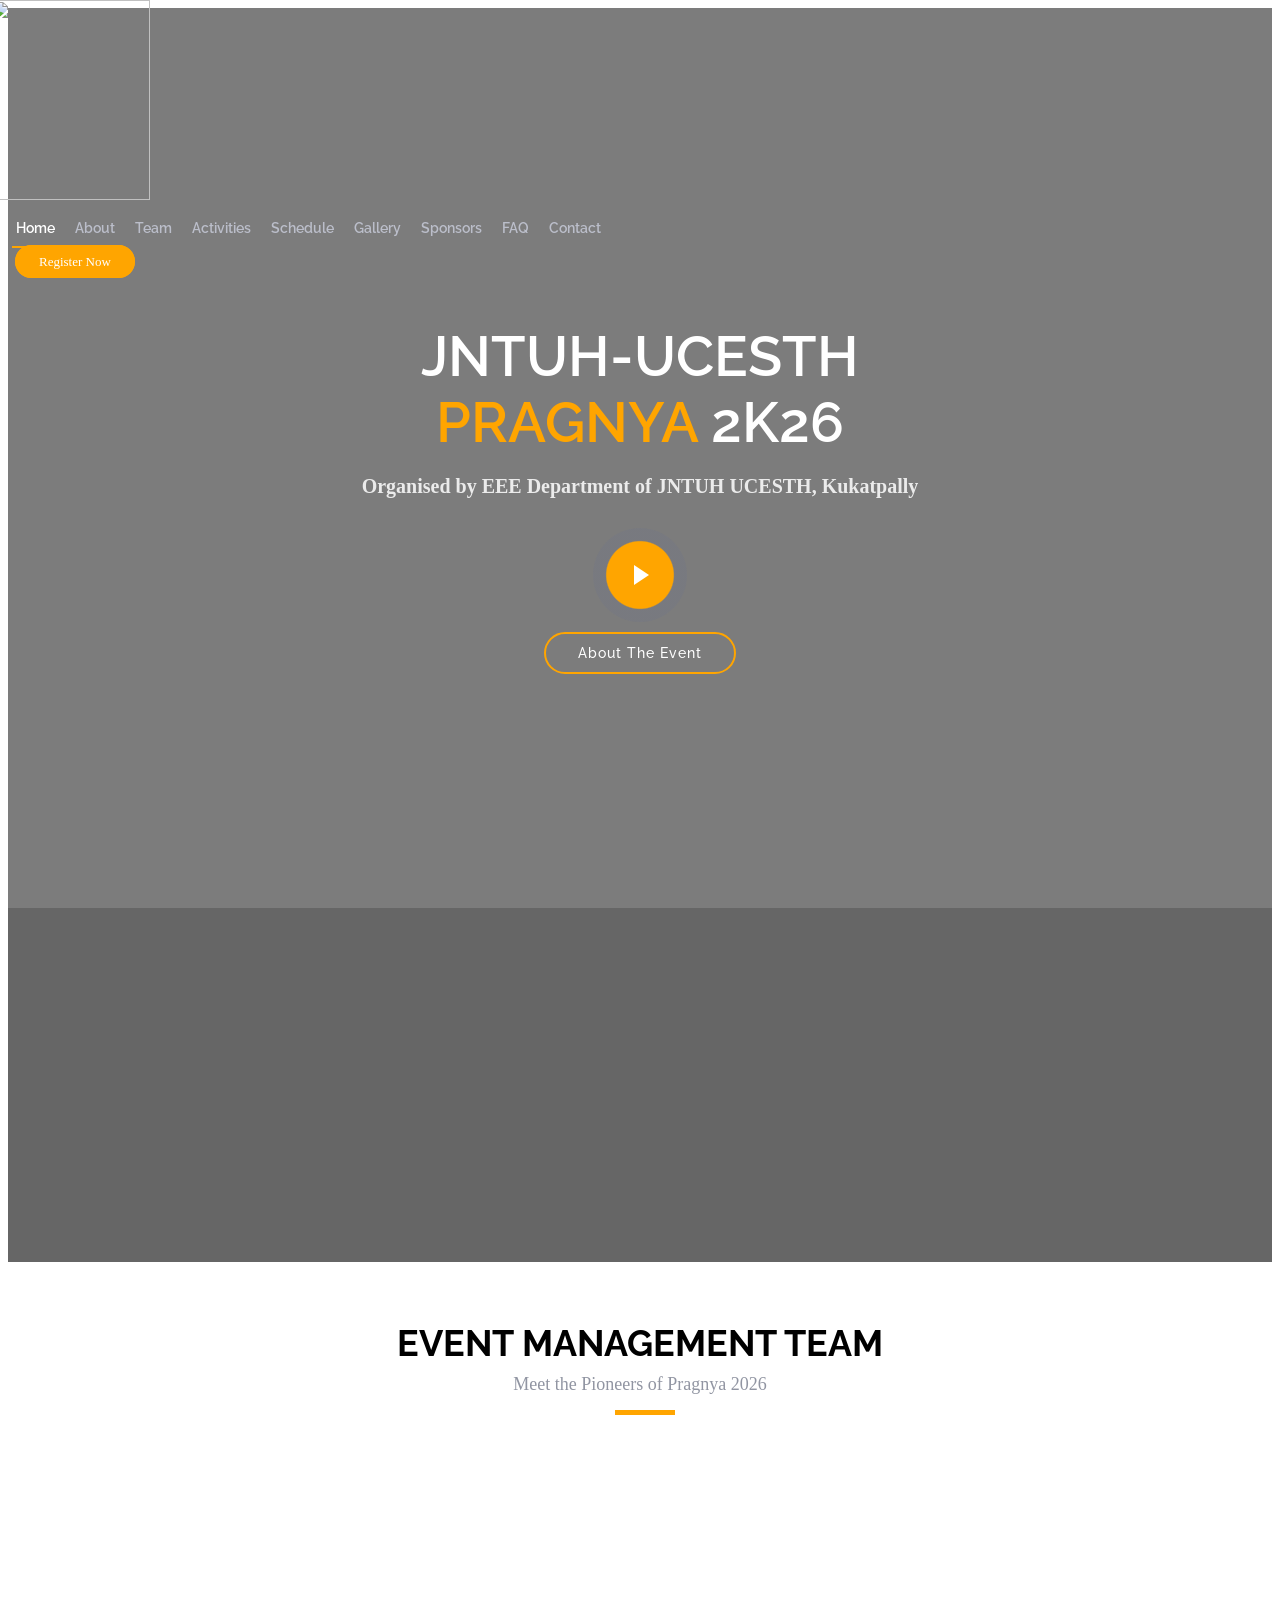
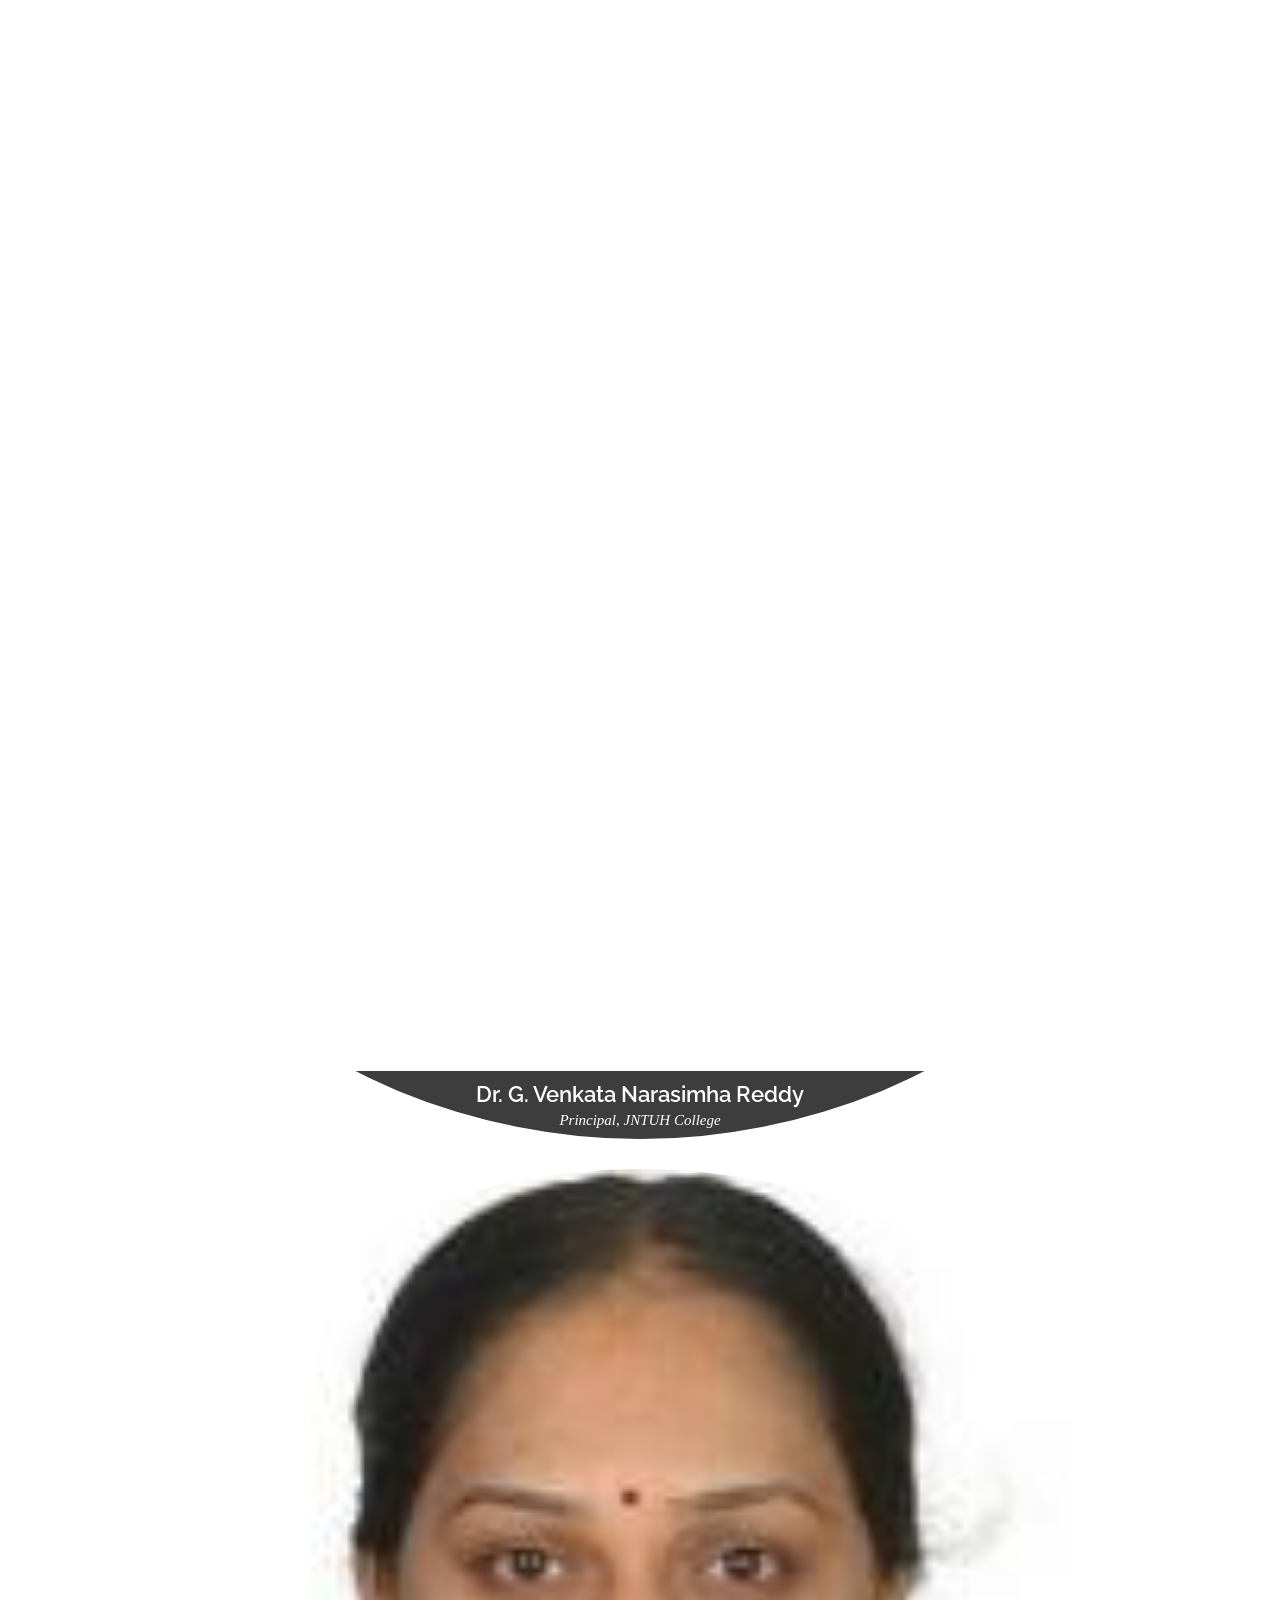
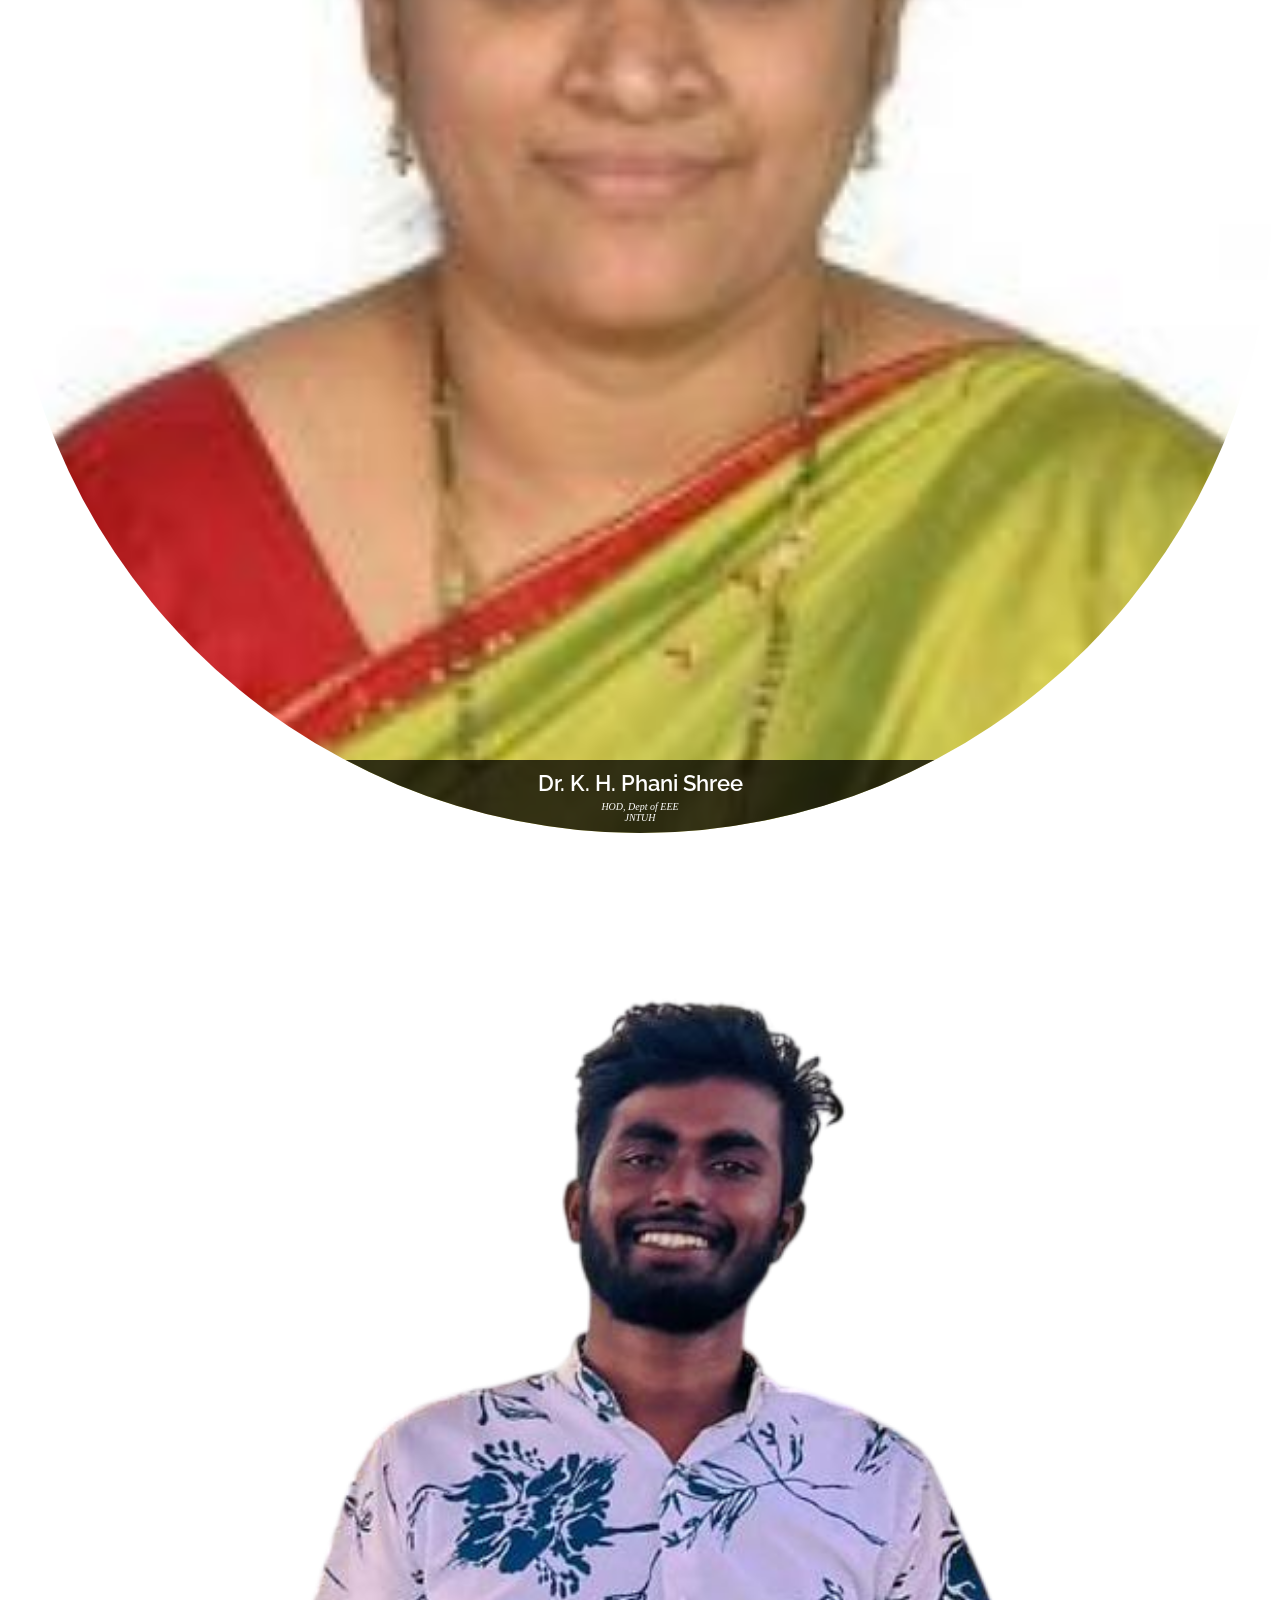
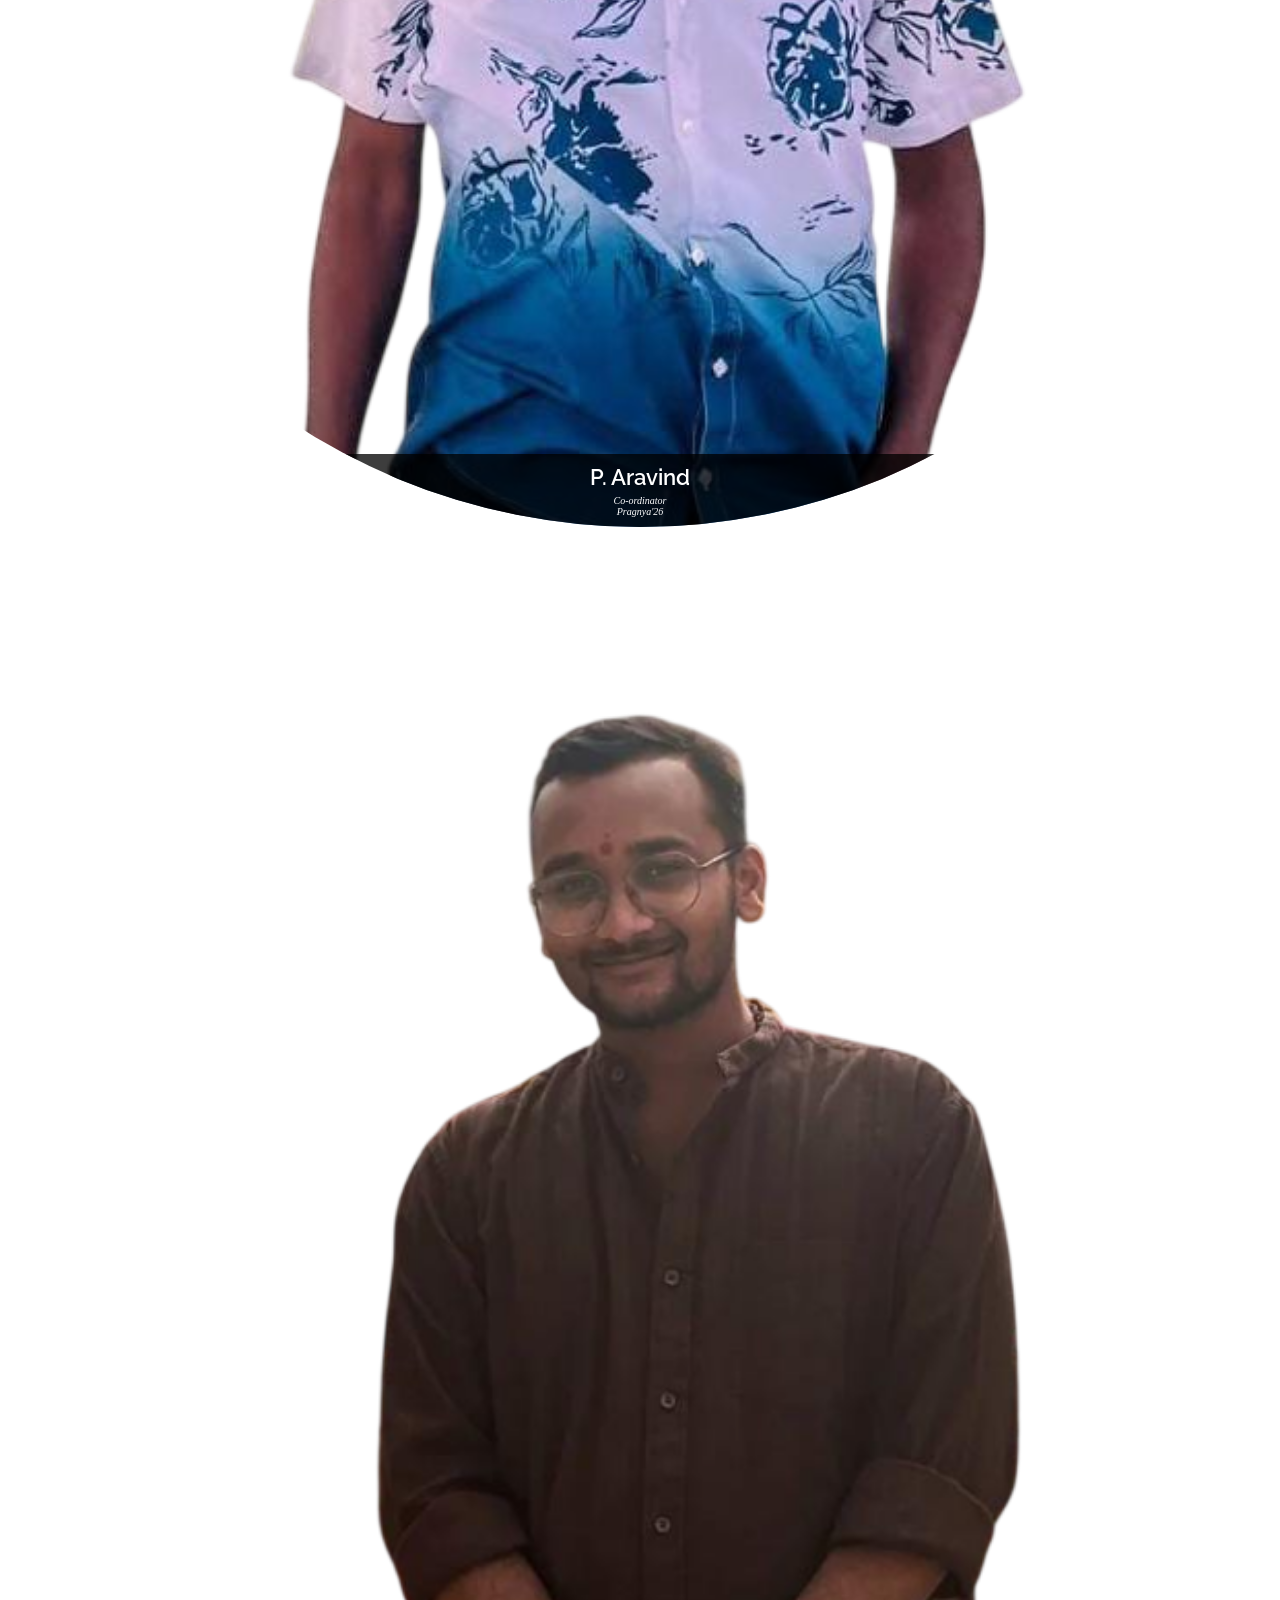
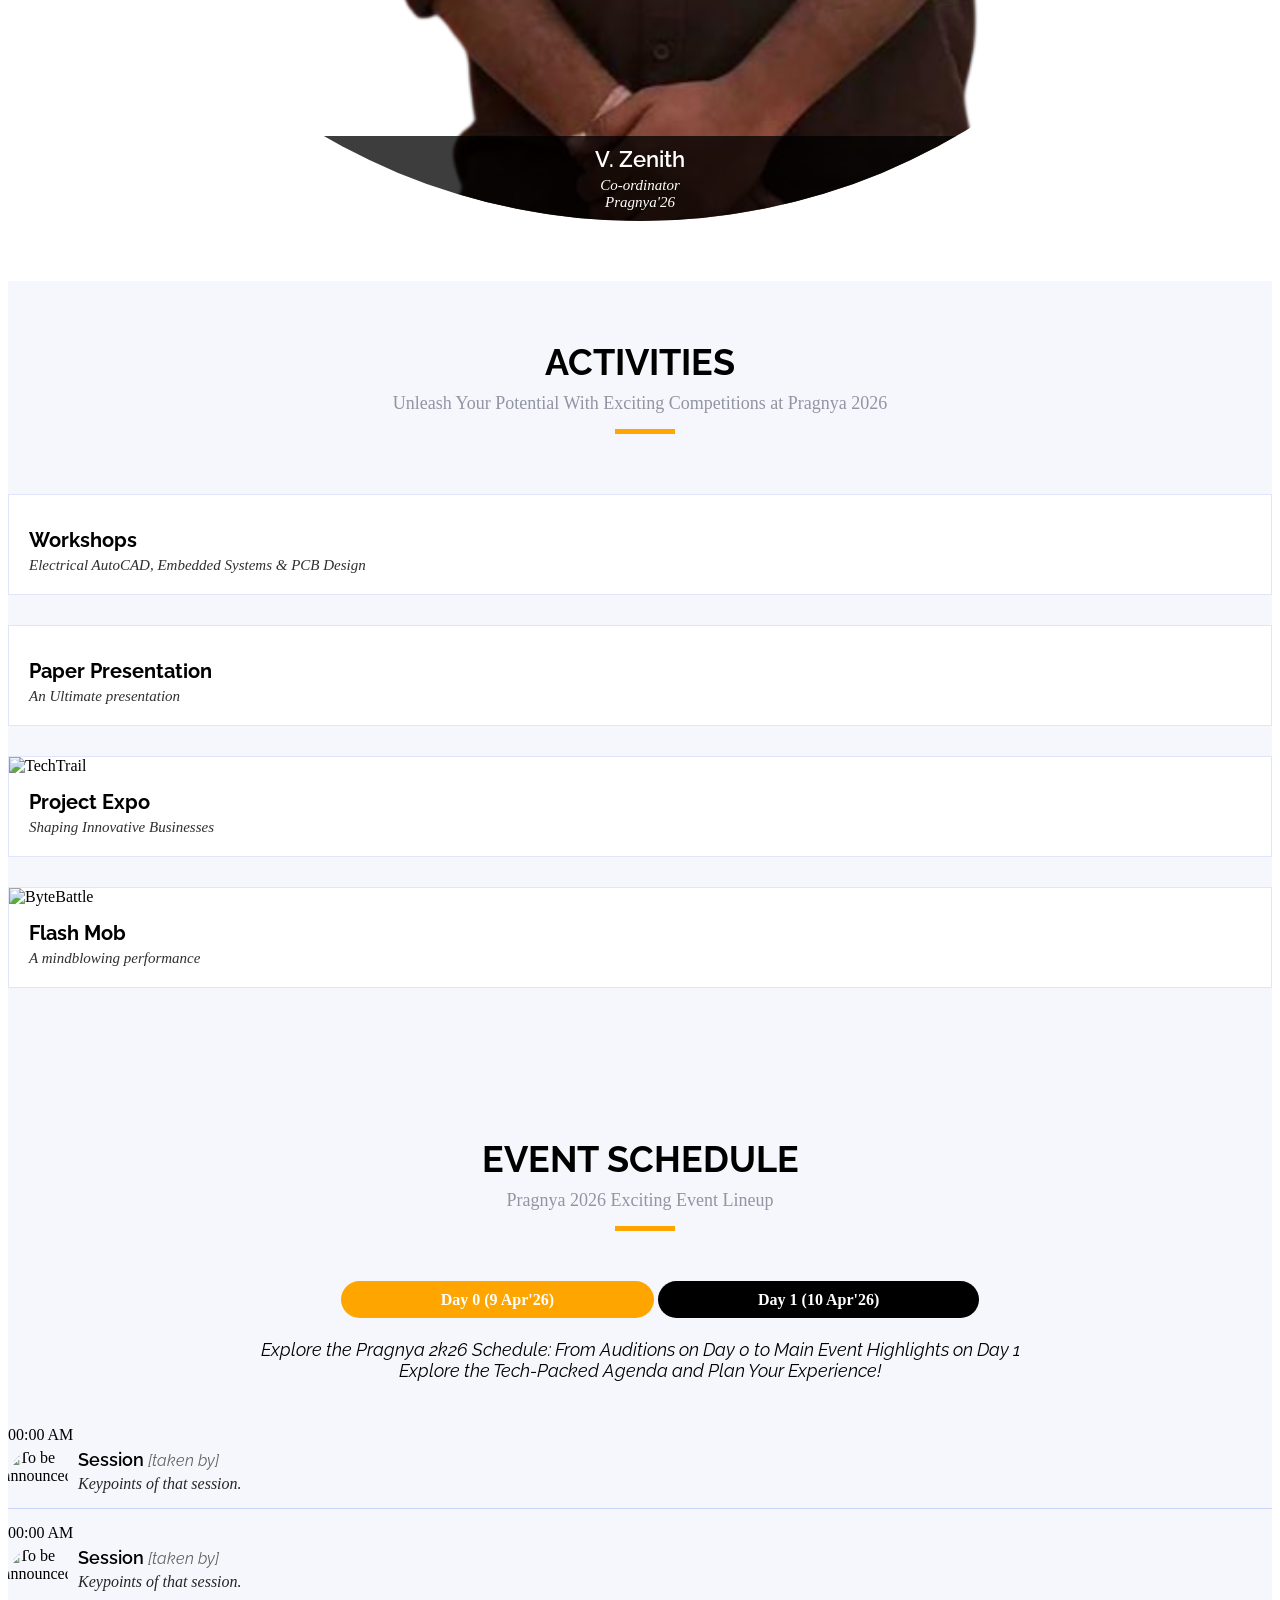
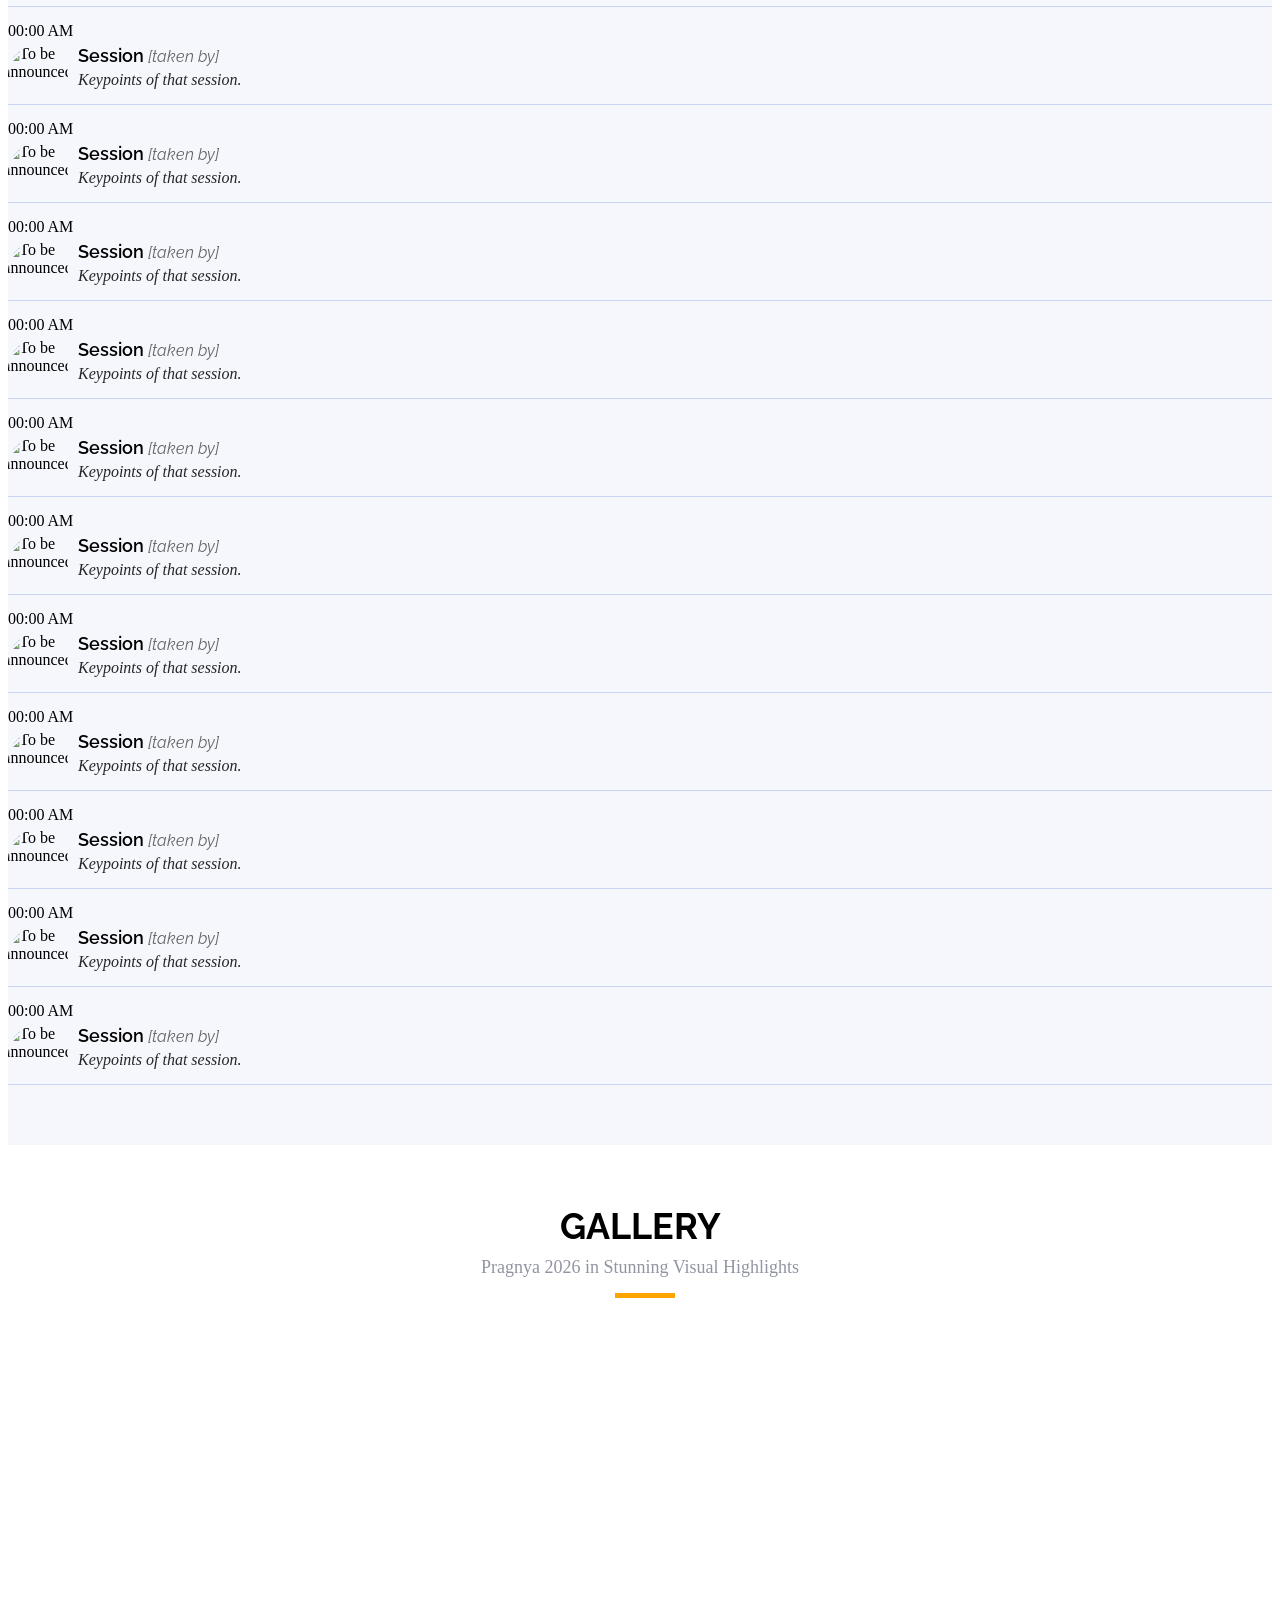
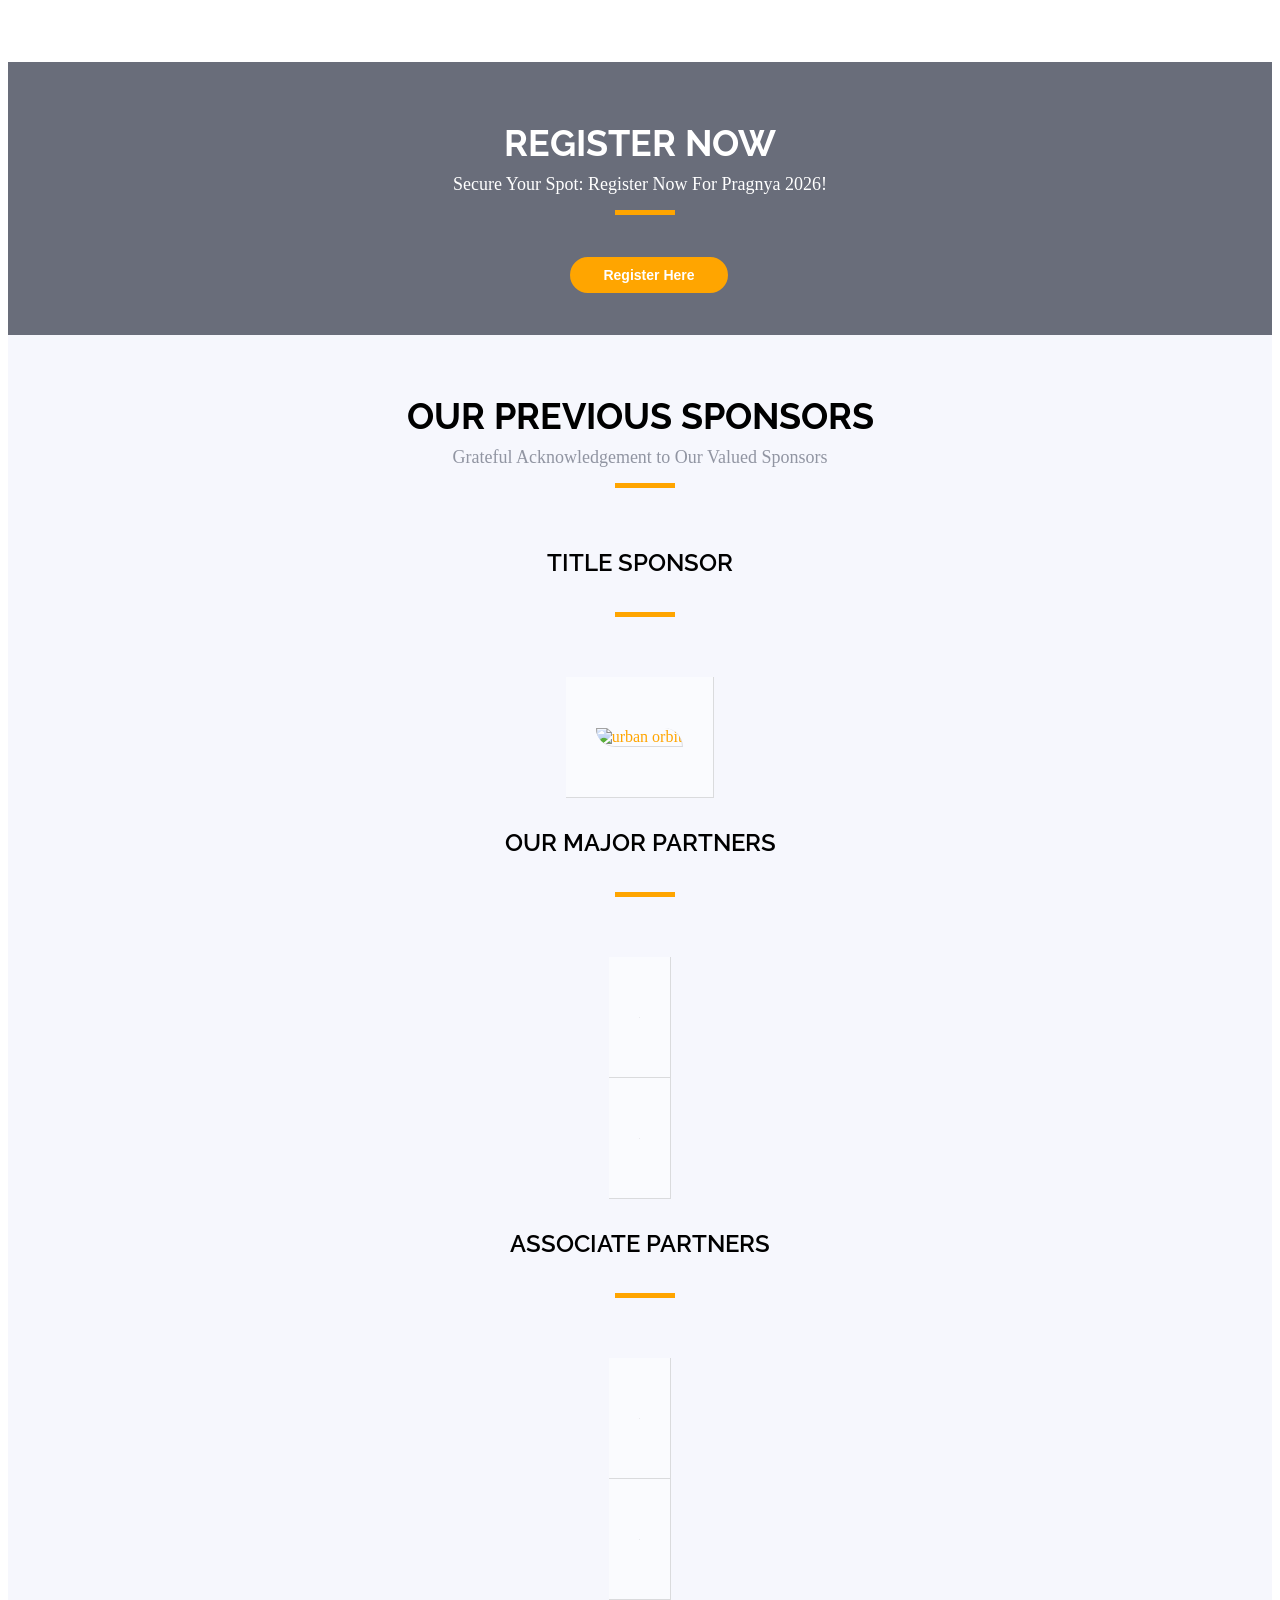
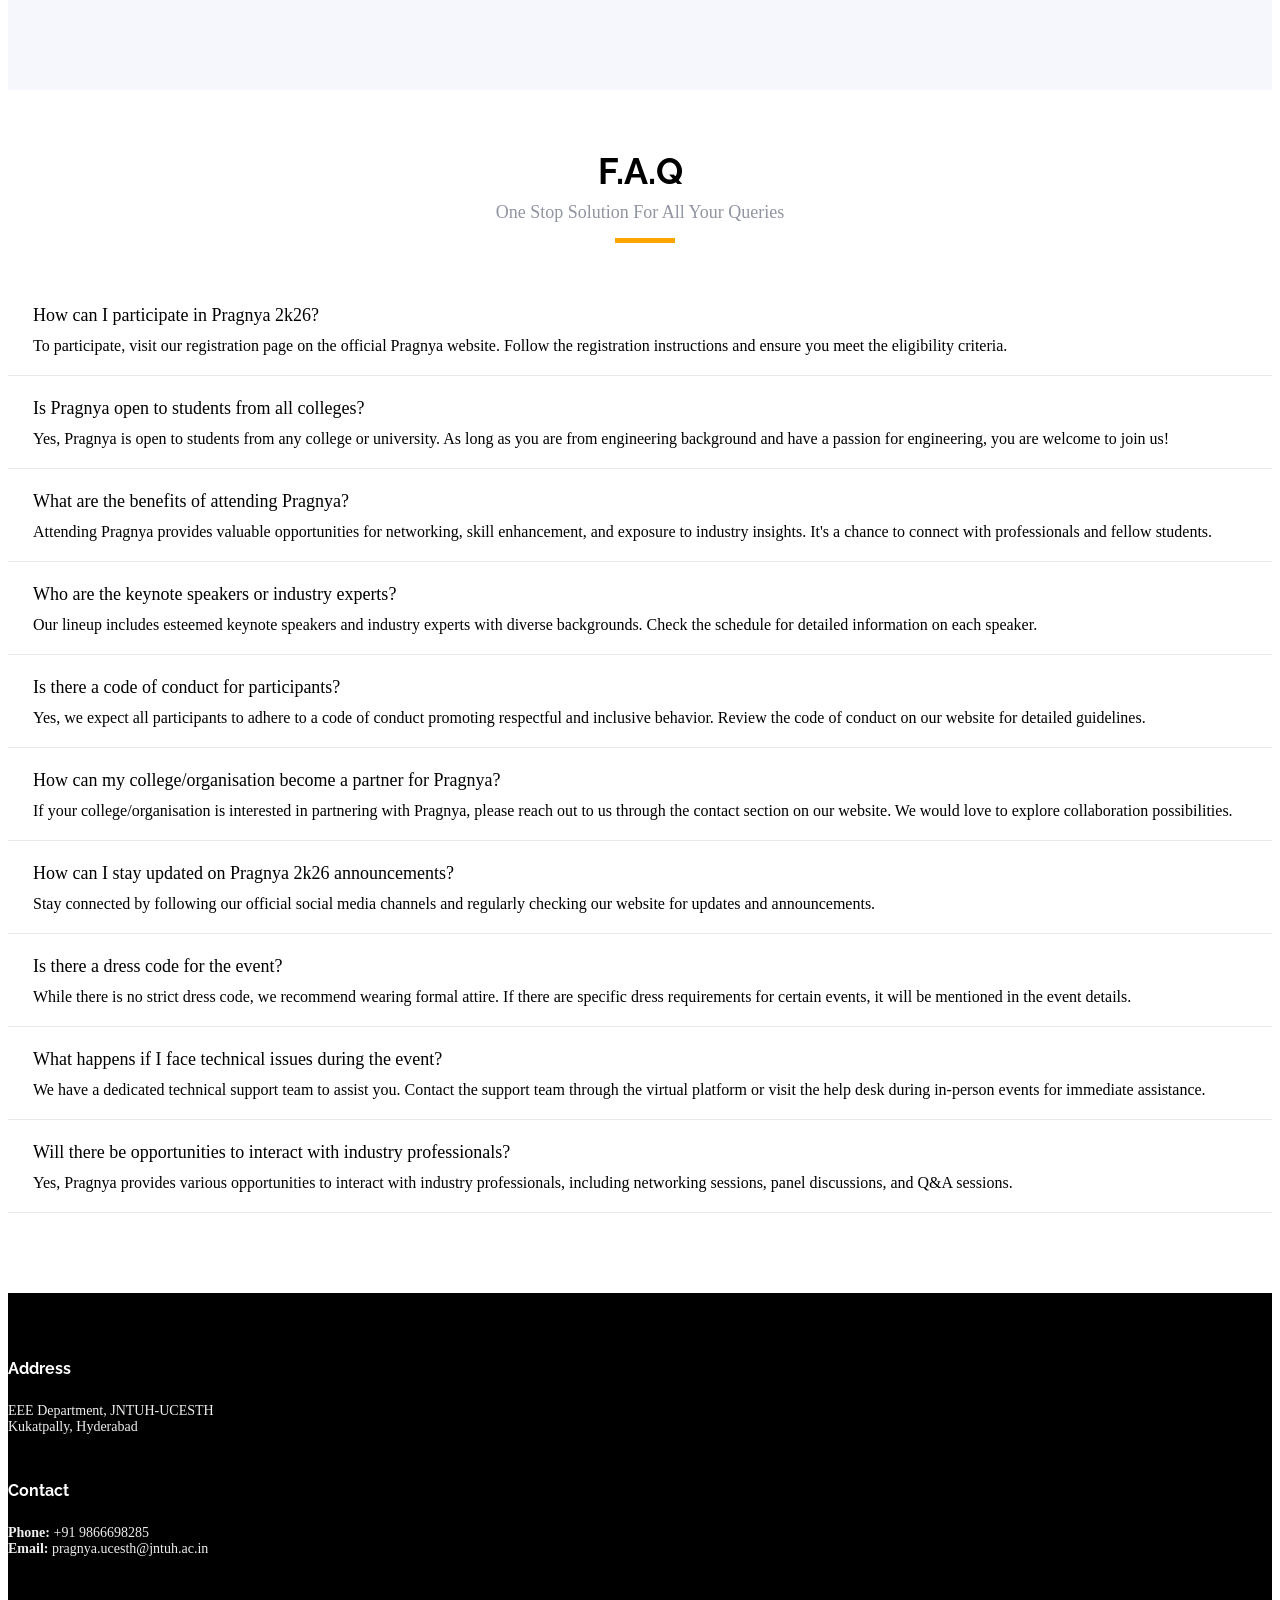
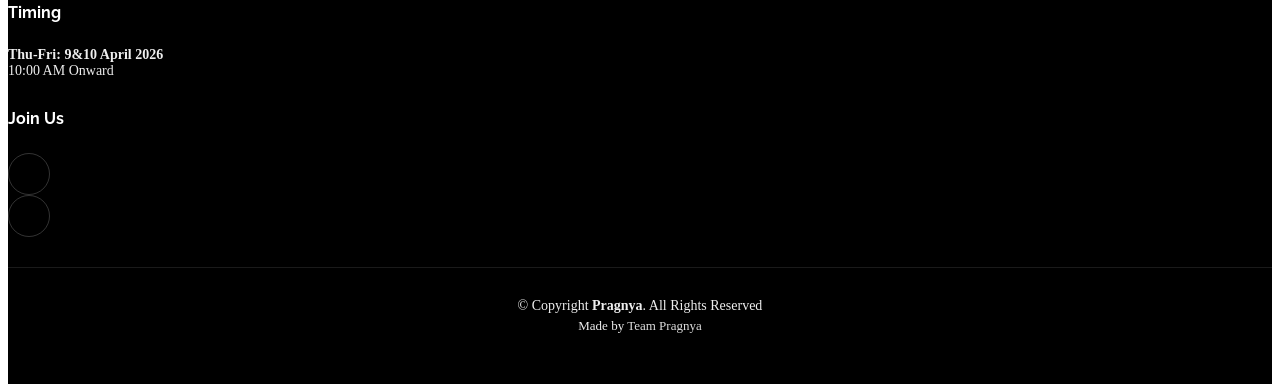
==== commit b039eb01: "Initial commit" ====
--- a/index.html
+++ b/index.html
@@ -87,7 +87,7 @@
         <i class="bi bi-list mobile-nav-toggle"></i>
       </nav>
       <!-- .navbar -->
-      <a class="buy-tickets scrollto" href="https://docs.google.com/forms/d/e/1FAIpQLSc4xpxi0ps0MyQP4_tIs6i1I7sNURFrLQDbWb2xA-JYncHZ5w/viewform">Register Now</a>
+      <a class="buy-tickets" href="./pages/activities/workshops.html">Register Now</a>
 
     </div>
   </header>
@@ -127,7 +127,7 @@
           </div>
           <div class="col-lg-3">
             <h3>When</h3>
-            <p>Tuesday &amp; Wednesday <br>7–8 April 2026</p>
+            <p>Thursday &amp; Friday <br>9-10 April 2026</p>
           </div>
         </div>
       </div>
@@ -148,7 +148,7 @@
             <div class="speaker" data-aos="fade-up" data-aos-delay="100">
               <img src="assets/img/speakers/principal.jpeg" alt="principal" class="img-fluid">
               <div class="details">
-                <h3><a href="./pages/speakers/principal.html">Dr.G Venkata Narasimha Reddy</a></h3>
+                <h3><a href="./pages/speakers/principal.html">Dr. G. Venkata Narasimha Reddy</a></h3>
                 <p>Principal, JNTUH College</p>
                 <div class="social">
                   <a href="#"><i class="bi bi-twitter"></i></a>
@@ -162,7 +162,7 @@
             <div class="speaker" data-aos="fade-up" data-aos-delay="100">
               <img src="./assets/img/speakers/hod.jpg" alt="Dr K. H. Phani Shree" class="img-fluid">
               <div class="details">
-                <h3><a href="./pages/speakers/hod.html">Dr K. H. Phani Shree</a></h3>
+                <h3><a href="./pages/speakers/hod.html">Dr. K. H. Phani Shree</a></h3>
                 <p style="font-size: 10px;">HOD, Dept of EEE<br>JNTUH</p>
                 <div class="social">
                   <a href="#"><i class="bi bi-envelope"></i></a>
@@ -174,14 +174,14 @@
 
           <div class="col-lg-3 col-6">
             <div class="speaker" data-aos="fade-up" data-aos-delay="100">
-              <img src="assets/img/speakers/agney.jpeg" alt="agney" class="img-fluid">
+              <img src="assets/img/speakers/Co-ord 1.png" alt="agney" class="img-fluid speaker-coord-1">
               <div class="details">
-                <h3><a href="./pages/speakers/agney.html"> Ch.Ruthik </a></h3>
+                <h3><a href="./pages/speakers/agney.html"> P. Aravind </a></h3>
                 <!-- <h3><a href="./pages/speakers/agney.html"> G.Madhu </a></h3> -->
-                <p style="font-size: 10px;">co-ordinator <br>Pragnya'26</p>
+                <p style="font-size: 10px;">Co-ordinator <br>Pragnya'26</p>
                 <div class="social">
-                  <a href="https://www.instagram.com/ruthikchanda/?hl=en"><i class="bi bi-instagram"></i></a>
-                  <a href="https://wa.me/+919866698285" class="whatsapp"><i
+                  <a href="https://www.instagram.com/peddiaravind19_27_12/"><i class="bi bi-instagram"></i></a>
+                  <a href="https://wa.me/+919502899706" class="whatsapp"><i
                     class="bi bi-whatsapp"></i></a>
                 </div>
               </div>
@@ -190,13 +190,13 @@
 
           <div class="col-lg-3 col-6">
             <div class="speaker" data-aos="fade-up" data-aos-delay="100">
-              <img src="assets/img/speakers/vidya.jpg" alt="Speaker Name" class="img-fluid">
+              <img src="assets/img/speakers/Co-ord 2.png" alt="Speaker Name" class="img-fluid speaker-coord-2">
               <div class="details">
-                <h3><a href="./pages/speakers/vidya.html">P.Gohitha</a></h3>
-                <p> co-ordinator <br>Pragnya'26</p>
+                <h3><a href="./pages/speakers/vidya.html">V. Zenith</a></h3>
+                <p> Co-ordinator <br>Pragnya'26</p>
                 <div class="social">
-                  <a href="https://www.instagram.com/chinnuvirat6/?hl=en" ><i class="bi bi-instagram"></i></a>
-                  <a ><i class="bi bi-linkedin"></i></a>
+                  <a href="https://www.instagram.com/_zenith_vaddepally_16_/" ><i class="bi bi-instagram"></i></a>
+                  <a href="https://wa.me/+919502899706" ><i class="bi bi-whatsapp"></i></a>
                 </div>
               </div>
             </div>
@@ -274,10 +274,10 @@
 
         <ul class="nav nav-tabs" role="tablist" data-aos="fade-up" data-aos-delay="100">
           <li class="nav-item">
-            <a class="nav-link active" href="#day-0" role="tab" data-bs-toggle="tab">Day 0 (7 Apr'26)</a>
+            <a class="nav-link active" href="#day-0" role="tab" data-bs-toggle="tab">Day 0 (9 Apr'26)</a>
           </li>
           <li class="nav-item">
-            <a class="nav-link" href="#day-1" role="tab" data-bs-toggle="tab">Day 1 (8 Apr'26)</a>
+            <a class="nav-link" href="#day-1" role="tab" data-bs-toggle="tab">Day 1 (10 Apr'26)</a>
           </li>
         </ul>
 
@@ -497,7 +497,7 @@
           <h2>REGISTER NOW</h2>
           <p>Secure Your Spot: Register Now For Pragnya 2026!</p>
         </div>
-        <a href="https://forms.gle/BgCcwTMuFskUygii7"><button>Register Here</button></a>
+        <a href="#activities"><button>Register Here</button></a>
       </div>
     </section><!-- End Register Section -->
 
@@ -790,7 +790,7 @@
           <div>
             <h4>Timing</h4>
             <p>
-              <strong>Tue–Wed: 7&8 April 2026</strong><br>
+              <strong>Thu-Fri: 9&amp;10 April 2026</strong><br>
               10:00 AM Onward
             </p>
           </div>
@@ -801,7 +801,7 @@
           <div class="social-links d-flex">
             <!-- <a href="#" class="twitter"><i class="bi bi-twitter"></i></a> -->
             <!-- <a href="#" class="facebook"><i class="bi bi-facebook"></i></a> -->
-            <a href="https://www.instagram.com/ruthikchanda/?hl=en" class="instagram"><i class="bi bi-instagram"></i></a>
+            <a href="https://www.instagram.com/pragnya.jntuh/" class="instagram"><i class="bi bi-instagram"></i></a>
             <a href="https://wa.me/+919866698285" class="whatsapp"><i
                 class="bi bi-whatsapp"></i></a>
            
@@ -842,3 +842,7 @@
 </body>
 
 </html>
+
+
+
+
--- a/assets/css/style.css
+++ b/assets/css/style.css
@@ -1,5 +1,5 @@
 ------------------------------------------------------------
-# General
+#General
 --------------------------------------------------------------*/
 body {
   background: #fff;
@@ -727,6 +727,20 @@
   object-fit: cover;
 }
 
+#speakers .speaker img.speaker-coord-1,
+#speakers .speaker img.speaker-coord-2 {
+  object-position: center center;
+  transform-origin: center center;
+}
+
+#speakers .speaker img.speaker-coord-1 {
+  transform: scale(1.35) translate(-25%, 8%);
+}
+
+#speakers .speaker img.speaker-coord-2 {
+  transform: scale(1.35) translate(-7%, -10%);
+}
+
 #speakers .speaker .details {
   background: rgba(0, 0, 0, 0.76);
   position: absolute;
